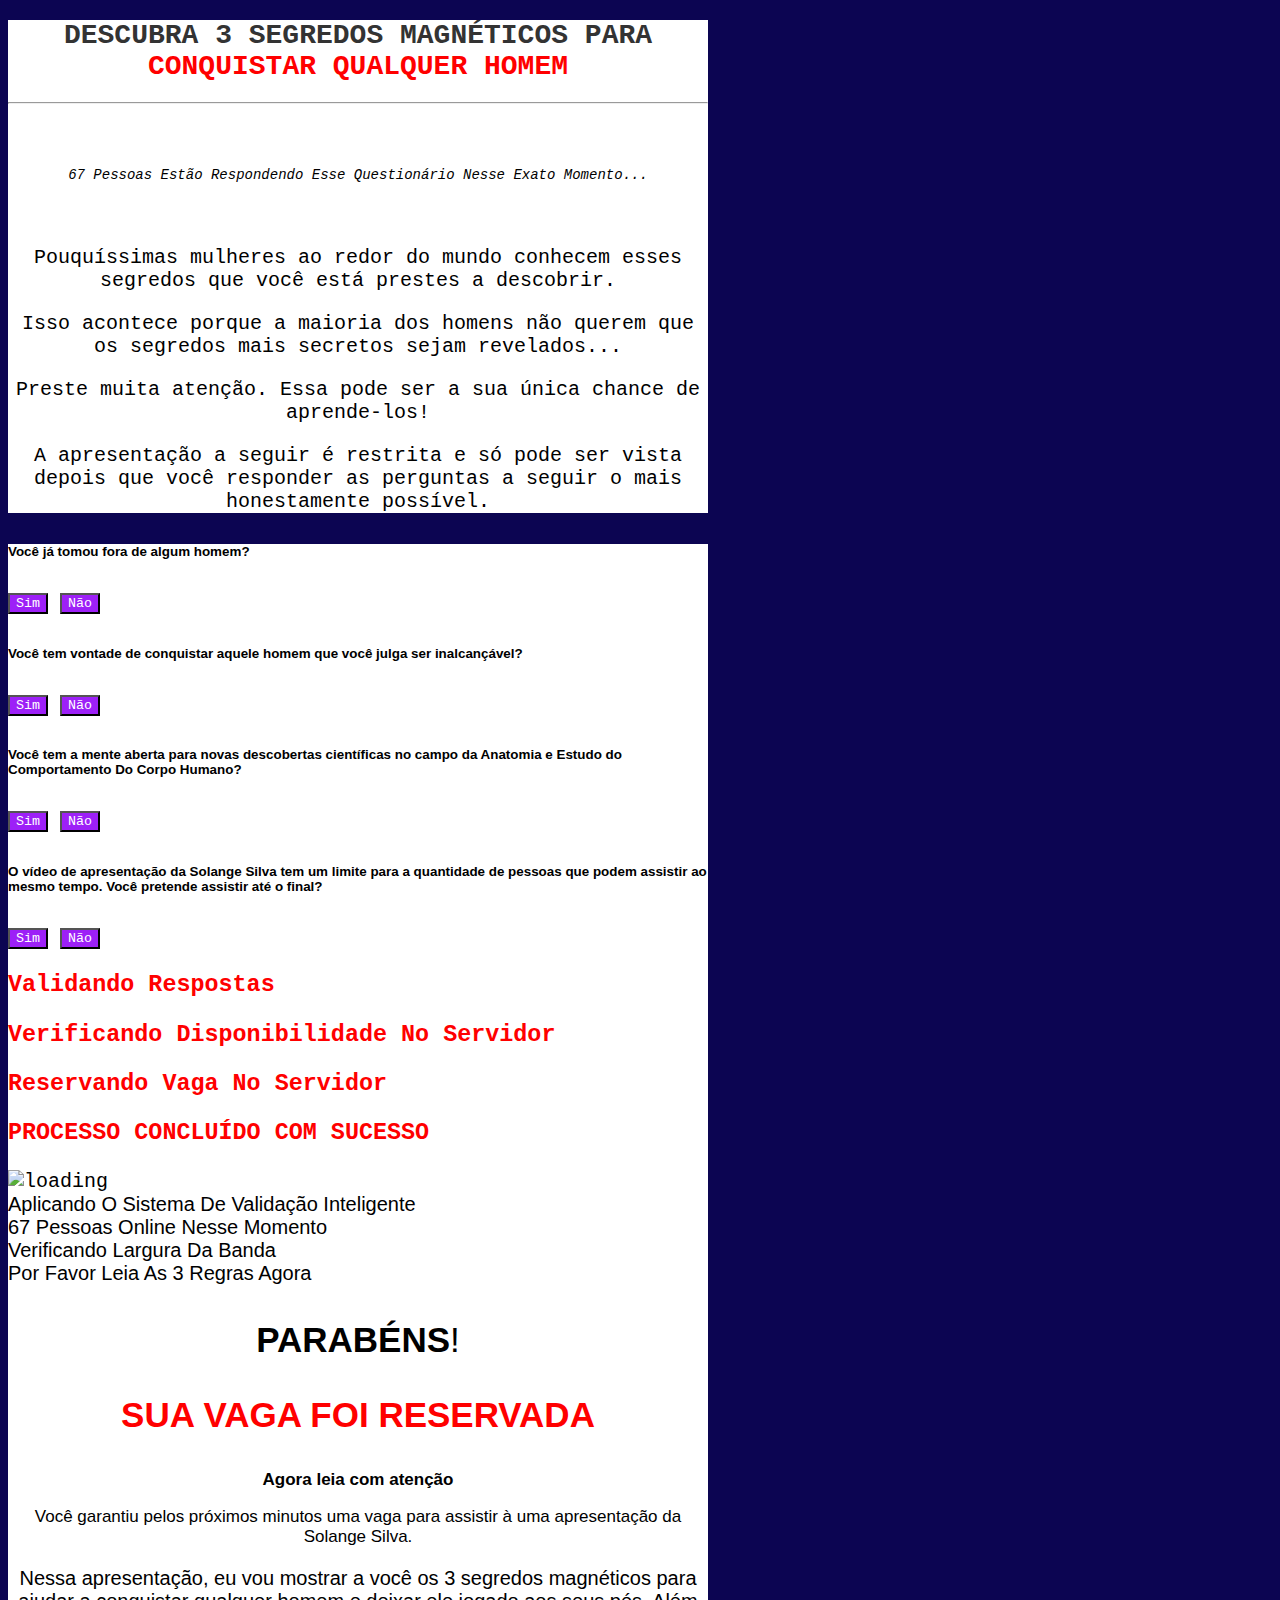
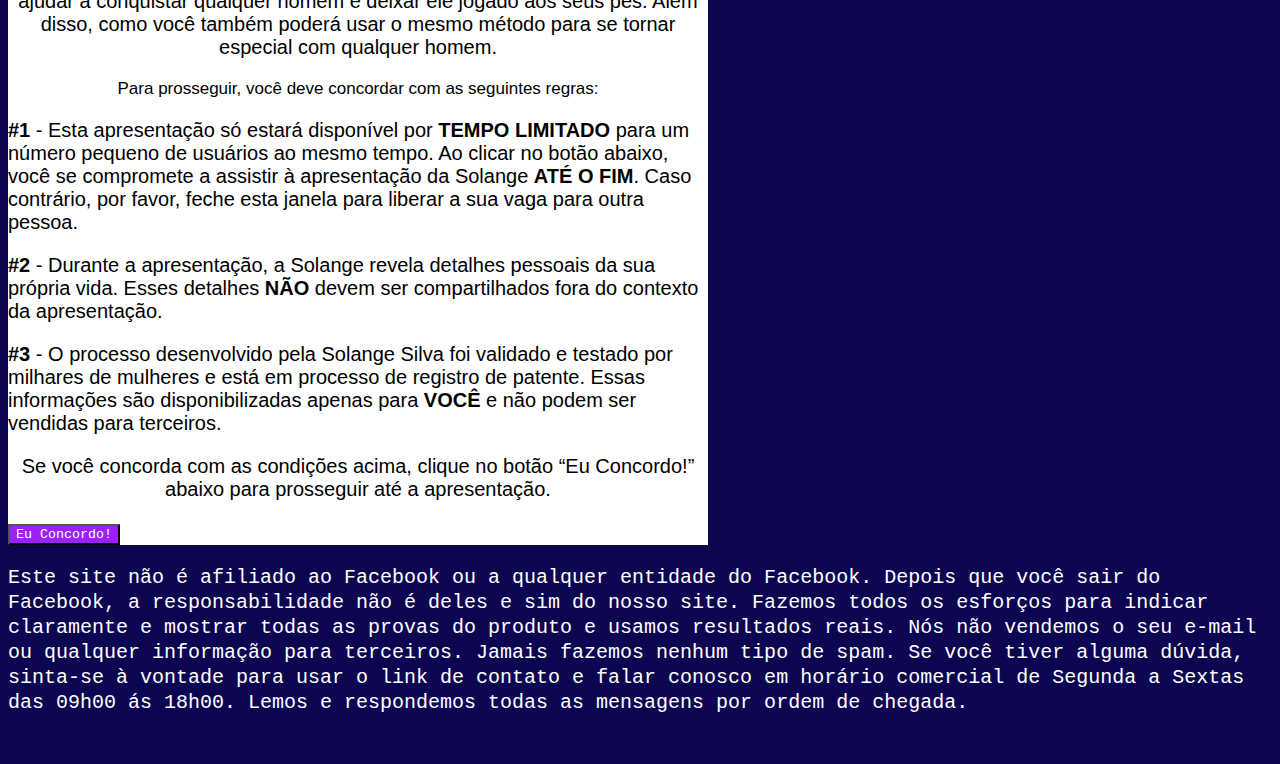
==== ps/index.html @ 6cd03ac9 "Update index.html" ====
<!DOCTYPE html>


<!--[if lt IE 7]> <html class="no-js lt-ie9 lt-ie8 lt-ie7" xmlns:fb="http://ogp.me/ns/fb#"><![endif]-->


<!--[if IE 7]> <html class="no-js lt-ie9 lt-ie8" xmlns:fb="http://ogp.me/ns/fb#"><![endif]-->


<!--[if IE 8]> <html class="no-js lt-ie9" xmlns:fb="http://ogp.me/ns/fb#"><![endif]-->


<!--[if gt IE 8]><!--><html class="no-js" xmlns:fb="http://ogp.me/ns/fb#"><!--<![endif]-->


<head>


<script>startTime = (new Date()).getTime();</script>


<meta charset="utf-8">


<meta http-equiv="X-UA-Compatible" content="IE=edge,chrome=1">


<title>DESCUBRA 3 SEGREDOS MAGNÉTICOS PARA CONQUISTAR QUALQUER HOMEM</title>


<meta name="generator" content="This page generated by Presell Crusher: www.presellcrusher.com">


<meta name="description" content="">


	<meta name="keywords" content="">


<meta property="og:title" content="Descubra 3 Segredos Magnéticos Para Conquistar Qualquer Homem">


<meta property="og:site_name" content="Solange Silva">


<meta property="og:description" content="Conquistar Qualquer Homem">


<meta property="og:image" content="">


<meta property="og:url" content="https://solangeoficial.com/md-pesquisa/">


<meta name="viewport" content="width=device-width, initial-scale=1.0, maximum-scale=1.0, user-scalable=no">


<link rel="stylesheet" href="//solangeoficial.com/wp-content/plugins/graalsld/template/css/normalize.min.css" type='text/css'>


<link rel="stylesheet" href="//solangeoficial.com/wp-content/plugins/graalsld/template/css/presell-crusher.min.css" type='text/css'>


<style>


html, body {


font-size: 20px;


}


body {


background-color: #0c0552;


font-family: 'Lucida Grande', Monaco, monospace;


}


.wrapper {


}


@media only screen and (min-width: 750px) {


.wrapper {


max-width: 700px;


}


}


#headerBox{


background-color: rgba(255,255,255,1);


}


#headerTitle {


font-family: 'Lucida Grande', Monaco, monospace;


color: #333333;


}


#headerText {


font-family: 'Lucida Grande', Monaco, monospace;


color: #000000;


}


.progress-wrapper {


width: 90%;


height: 20px;


border: 2px solid #333333;


background-color: #999999;


margin: 10px auto;


overflow: hidden;


}


.progress-bar{


width: 0%;


height: 20px;


border: none;


background-color: #2396F1;


margin: 0;


position: relative;


left: 0;


top: 0;


}


#surveyBox {


background-color: rgba(255,255,255,1);


}


.questionStep header, .evalTitle, #surveyEnd header h4 {


font-family: 'Lucida Grande', Monaco, monospace;


color: #ff0000;


}


.questionStep h6, .evalText, #surveyEnd section {


font-family: Arial, Helvetica, sans-serif;


color: #000000;


}


.psc-menu li a, .psc-menu li a:hover, .psc-menu li a:active {


font-family: Arial, Helvetica, sans-serif;


color: #000000;


}


.psc-menu li:after {


color: #000000;


}


.yesBtn {


font-family: 'Lucida Grande', Monaco, monospace;


background-color: #9d20f7;


color: #ffffff;


}


	input[type="radio"].yesBtn + label	{


font-family: 'Lucida Grande', Monaco, monospace;


color: #ffffff;


}


.noBtn {


font-family: 'Lucida Grande', Monaco, monospace;


background-color: #9d20f7;


color: #ffffff;


}


	input[type="radio"].noBtn + label {


font-family: 'Lucida Grande', Monaco, monospace;


color: #ffffff;


}


</style>


<script src="//solangeoficial.com/wp-content/plugins/graalsld/template/js/modernizr-2.6.2-respond-1.1.0.min.js"></script>


</head>


<body>


















<div class="wrapper main clearfix">


<p id="curip" style="display: none;">189.37.79.175</p>






<div id="headerBox" class="clearfix">






<section id="headerContent" class="noHeaderImage">






<header id="headerTitle">


<p style="text-align: center;"><strong><span style="font-weight: 800px; font-size: 28px;">DESCUBRA 3 SEGREDOS MAGNÉTICOS PARA <span style="color: #ff0000;">CONQUISTAR QUALQUER HOMEM</span></span></strong></p>


<hr />


<p>&nbsp;</p>


</header>






<section id="headerText">


<p style="text-align: center; font-size: 14px;"><span style="color: #000000;"><em>67 Pessoas Estão Respondendo Esse Questionário Nesse Exato Momento...</em></span></p>


<p>&nbsp;</p>


<p style="text-align: center; font-size: 20px;">Pouquíssimas mulheres ao redor do mundo conhecem esses segredos que você está prestes a descobrir.</p>


<p style="text-align: center; font-size: 20px;">Isso acontece porque a maioria dos homens não querem que os segredos mais secretos sejam revelados...</p>


<p style="text-align: center; font-size: 20px;">Preste muita atenção. Essa pode ser a sua única chance de aprende-los!</p>


<p style="text-align: center; font-size: 20px;">A apresentação a seguir é restrita e só pode ser vista depois que você responder as perguntas a seguir o mais honestamente possível.</p>


</section>






</section>






</div>






<div id="surveyBox" class="clearfix">






<div id="questionBox" class="clearfix">


<article id="step1" class="questionStep clearfix" data-step="1">


<h6>Você já tomou fora de algum homem?</h6>


<button class="stepButton yesBtn s1" data-step="1" href="" data-swap="">Sim</button>


<button class="stepButton noBtn s1" data-step="1" href="" data-swap="">Não</button>


</article>


<article id="step2" class="questionStep clearfix" data-step="2">


<h6>Você tem vontade de conquistar aquele homem que você julga ser inalcançável?</h6>


<button class="stepButton yesBtn s2" data-step="2" href="" data-swap="">Sim</button>


<button class="stepButton noBtn s2" data-step="2" href="" data-swap="">Não</button>


</article>


<article id="step3" class="questionStep clearfix" data-step="3">


<h6>Você tem a mente aberta para novas descobertas científicas no campo da Anatomia e Estudo do Comportamento Do Corpo Humano?</h6>


<button class="stepButton yesBtn s3" data-step="3" href="" data-swap="">Sim</button>


<button class="stepButton noBtn s3" data-step="3" href="" data-swap="">Não</button>


</article>


<article id="step4" class="questionStep clearfix" data-step="4">


<h6>O vídeo de apresentação da Solange Silva tem um limite para a quantidade de pessoas que podem assistir ao mesmo


tempo. Você pretende assistir até o final?</h6>


<button class="stepButton yesBtn s4" data-step="4" href="" data-swap="">Sim</button>


<button class="stepButton noBtn s4" data-step="4" href="" data-swap="">Não</button>


</article>


</div>






<div id="surveyEval" class="clearfix">


<h3 id="pss1-title" class="evalTitle" data-step="1">Validando Respostas</h3>


<h3 id="pss2-title" class="evalTitle" data-step="2">Verificando Disponibilidade No Servidor</h3>


<h3 id="pss3-title" class="evalTitle" data-step="3">Reservando Vaga No Servidor</h3>


<h3 id="pss4-title" class="evalTitle" data-step="4">PROCESSO CONCLUÍDO COM SUCESSO</h3>


<img src="//solangeoficial.com/wp-content/plugins/graalsld/template/img/loading.gif" alt="loading" id="loadingImage" class="loading"><aside id="pss1-text" class="evalText" data-step="1">Aplicando O Sistema De Validação Inteligente</aside>


<aside id="pss2-text" class="evalText" data-step="2">67 Pessoas Online Nesse Momento</aside>


<aside id="pss3-text" class="evalText" data-step="3">Verificando Largura Da Banda</aside>


<aside id="pss4-text" class="evalText" data-step="4">Por Favor Leia As 3 Regras Agora</aside>


</div>






<div id="congratsBox" class="clearfix">






<article id="surveyEnd">


<section>


<p style="text-align: center; font-size: 35px;"><strong>PARABÉNS</strong>!</p>


<p style="text-align: center; font-size: 35px;"><strong><span style="color: #ff0000;">SUA VAGA FOI RESERVADA</span></strong></p>


<p style="text-align: center; font-size: 17px;"><strong>Agora leia com atenção</strong></p>


<p style="text-align: center; font-size: 17px;">Você garantiu pelos próximos minutos uma vaga para assistir à uma apresentação da Solange Silva.</p>


<p style="text-align: center;">Nessa apresentação, eu vou mostrar a você os 3 segredos magnéticos para ajudar a conquistar qualquer homem e deixar ele jogado aos seus pés. Além disso, como você também poderá usar o mesmo método para se tornar especial com qualquer homem.</p>


<p style="text-align: center; font-size: 17px;">Para prosseguir, você deve concordar com as seguintes regras:</p>


<p><strong>#1</strong> - Esta apresentação só estará disponível por <strong>TEMPO LIMITADO</strong> para um número pequeno de usuários ao mesmo tempo. Ao clicar no botão abaixo, você se compromete a assistir à apresentação da Solange <strong>ATÉ O FIM</strong>. Caso contrário, por favor, feche esta janela para liberar a sua vaga para outra pessoa.</p>


<p><strong>#2</strong> - Durante a apresentação, a Solange revela detalhes pessoais da sua própria vida. Esses detalhes <strong>NÃO</strong> devem ser compartilhados fora do contexto da apresentação.</p>


<p><strong>​#3</strong> - O processo desenvolvido pela Solange Silva foi validado e testado por milhares de mulheres e está em processo de registro de patente. Essas informações são disponibilizadas apenas para <strong>VOCÊ</strong> e não podem ser vendidas para terceiros.</p>


<p style="text-align: center; font-size: 17x;">Se você concorda com as condições acima, clique no botão “Eu Concordo!” abaixo para prosseguir até a apresentação.</p>


</section>






<button id="surveyAgree" class="stepButton yesBtn" href="https://solangeoficial.com/md-d/">Eu Concordo!</button>






</article>






</div>














</div>






</div>


<div id="footer"><p><span style="color: #ffffff; line-height: 25px; ">Este site não é afiliado ao Facebook ou a qualquer entidade do Facebook. Depois que você sair do Facebook, a responsabilidade não é deles e sim do nosso site. Fazemos todos os esforços para indicar claramente e mostrar todas as provas do produto e usamos resultados reais. Nós não vendemos o seu e-mail ou qualquer informação para terceiros. Jamais fazemos nenhum tipo de spam. Se você tiver alguma dúvida, sinta-se à vontade para usar o link de contato e falar conosco em horário comercial de Segunda a Sextas das 09h00 ás 18h00. Lemos e respondemos todas as mensagens por ordem de chegada.</span></p></div>


<script>


var noTimeLeft = "Alguns Segundos";


var minutesTxt = "Minutos";


var secondsTxt = " Segundos";


var redirTime = "28800";


var trackEvents = "";


var autoplayVids = "";


var mobileOptIn = "";


var popWin = "1";


var cpaUrl = "https://solangeoficial.com/md-d/";


var passSubIds = "1";


</script>


<script src="https://ajax.googleapis.com/ajax/libs/jquery/1.10.1/jquery.min.js"></script>


<script src="//solangeoficial.com/wp-content/plugins/graalsld/template/js/presell-crusher.min.js"></script>


<script>endTime = (new Date()).getTime(); console.log('Page load time: '+(endTime-startTime)/1000+' seconds');</script>


</body>


</html>
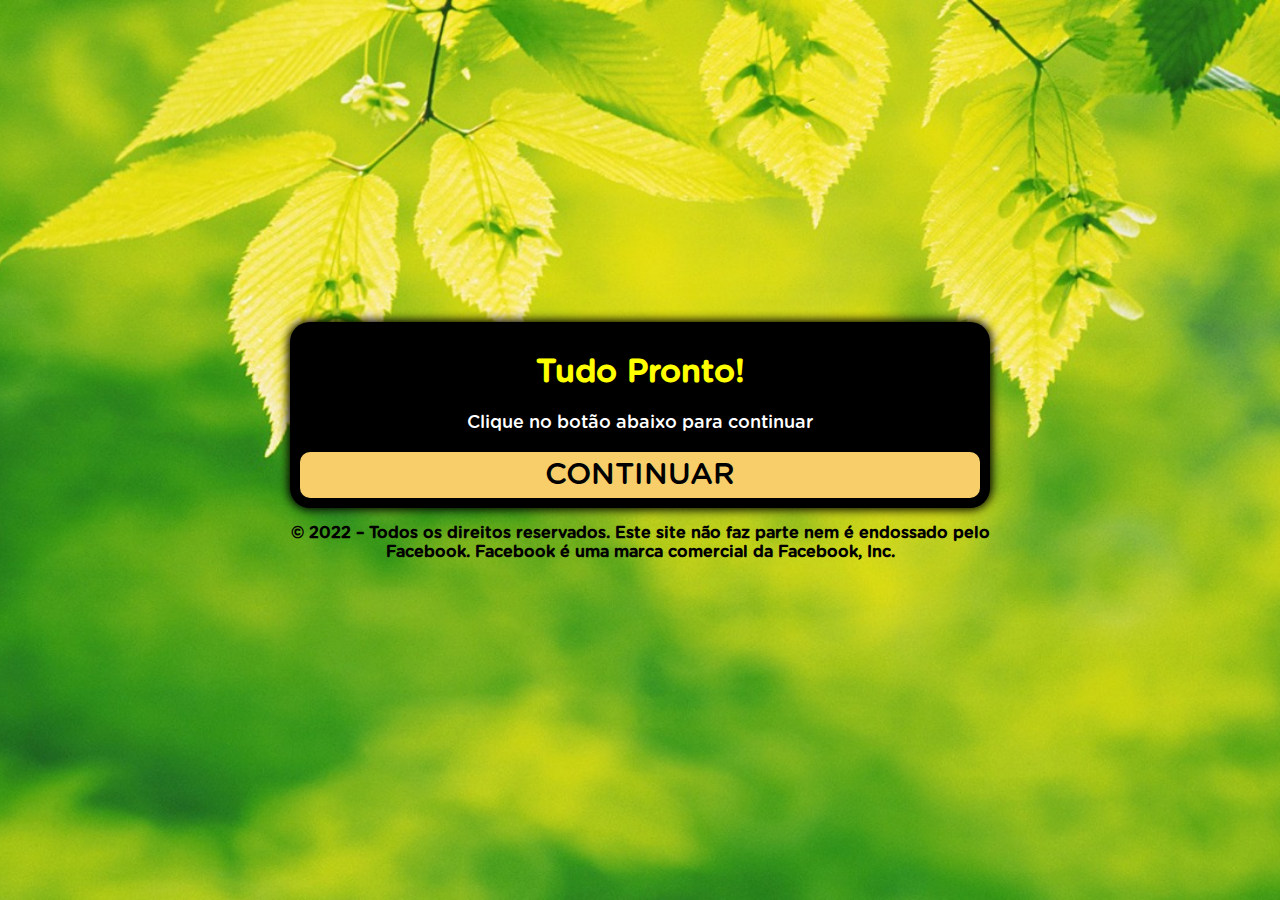
==== commit 8224a497: "Update index.html" ====
--- a/ps/index.html
+++ b/ps/index.html
@@ -1,672 +1,46 @@
 <!DOCTYPE html>
-
-
-<!--[if lt IE 7]> <html class="no-js lt-ie9 lt-ie8 lt-ie7" xmlns:fb="http://ogp.me/ns/fb#"><![endif]-->
-
-
-<!--[if IE 7]> <html class="no-js lt-ie9 lt-ie8" xmlns:fb="http://ogp.me/ns/fb#"><![endif]-->
-
-
-<!--[if IE 8]> <html class="no-js lt-ie9" xmlns:fb="http://ogp.me/ns/fb#"><![endif]-->
-
-
-<!--[if gt IE 8]><!--><html class="no-js" xmlns:fb="http://ogp.me/ns/fb#"><!--<![endif]-->
-
-
+<html lang="pt-br">
 <head>
-
-
-<script>startTime = (new Date()).getTime();</script>
-
-
-<meta charset="utf-8">
-
-
-<meta http-equiv="X-UA-Compatible" content="IE=edge,chrome=1">
-
-
-<title>DESCUBRA 3 SEGREDOS MAGNÉTICOS PARA CONQUISTAR QUALQUER HOMEM</title>
-
-
-<meta name="generator" content="This page generated by Presell Crusher: www.presellcrusher.com">
-
-
-<meta name="description" content="">
-
-
-	<meta name="keywords" content="">
-
-
-<meta property="og:title" content="Descubra 3 Segredos Magnéticos Para Conquistar Qualquer Homem">
-
-
-<meta property="og:site_name" content="Solange Silva">
-
-
-<meta property="og:description" content="Conquistar Qualquer Homem">
-
-
-<meta property="og:image" content="">
-
-
-<meta property="og:url" content="https://solangeoficial.com/md-pesquisa/">
-
-
-<meta name="viewport" content="width=device-width, initial-scale=1.0, maximum-scale=1.0, user-scalable=no">
-
-
-<link rel="stylesheet" href="//solangeoficial.com/wp-content/plugins/graalsld/template/css/normalize.min.css" type='text/css'>
-
-
-<link rel="stylesheet" href="//solangeoficial.com/wp-content/plugins/graalsld/template/css/presell-crusher.min.css" type='text/css'>
-
-
-<style>
-
-
-html, body {
-
-
-font-size: 20px;
-
-
-}
-
-
-body {
-
-
-background-color: #0c0552;
-
-
-font-family: 'Lucida Grande', Monaco, monospace;
-
-
-}
-
-
-.wrapper {
-
-
-}
-
-
-@media only screen and (min-width: 750px) {
-
-
-.wrapper {
-
-
-max-width: 700px;
-
-
-}
-
-
-}
-
-
-#headerBox{
-
-
-background-color: rgba(255,255,255,1);
-
-
-}
-
-
-#headerTitle {
-
-
-font-family: 'Lucida Grande', Monaco, monospace;
-
-
-color: #333333;
-
-
-}
-
-
-#headerText {
-
-
-font-family: 'Lucida Grande', Monaco, monospace;
-
-
-color: #000000;
-
-
-}
-
-
-.progress-wrapper {
-
-
-width: 90%;
-
-
-height: 20px;
-
-
-border: 2px solid #333333;
-
-
-background-color: #999999;
-
-
-margin: 10px auto;
-
-
-overflow: hidden;
-
-
-}
-
-
-.progress-bar{
-
-
-width: 0%;
-
-
-height: 20px;
-
-
-border: none;
-
-
-background-color: #2396F1;
-
-
-margin: 0;
-
-
-position: relative;
-
-
-left: 0;
-
-
-top: 0;
-
-
-}
-
-
-#surveyBox {
-
-
-background-color: rgba(255,255,255,1);
-
-
-}
-
-
-.questionStep header, .evalTitle, #surveyEnd header h4 {
-
-
-font-family: 'Lucida Grande', Monaco, monospace;
-
-
-color: #ff0000;
-
-
-}
-
-
-.questionStep h6, .evalText, #surveyEnd section {
-
-
-font-family: Arial, Helvetica, sans-serif;
-
-
-color: #000000;
-
-
-}
-
-
-.psc-menu li a, .psc-menu li a:hover, .psc-menu li a:active {
-
-
-font-family: Arial, Helvetica, sans-serif;
-
-
-color: #000000;
-
-
-}
-
-
-.psc-menu li:after {
-
-
-color: #000000;
-
-
-}
-
-
-.yesBtn {
-
-
-font-family: 'Lucida Grande', Monaco, monospace;
-
-
-background-color: #9d20f7;
-
-
-color: #ffffff;
-
-
-}
-
-
-	input[type="radio"].yesBtn + label	{
-
-
-font-family: 'Lucida Grande', Monaco, monospace;
-
-
-color: #ffffff;
-
-
-}
-
-
-.noBtn {
-
-
-font-family: 'Lucida Grande', Monaco, monospace;
-
-
-background-color: #9d20f7;
-
-
-color: #ffffff;
-
-
-}
-
-
-	input[type="radio"].noBtn + label {
-
-
-font-family: 'Lucida Grande', Monaco, monospace;
-
-
-color: #ffffff;
-
-
-}
-
-
-</style>
-
-
-<script src="//solangeoficial.com/wp-content/plugins/graalsld/template/js/modernizr-2.6.2-respond-1.1.0.min.js"></script>
-
-
+  <meta charset="utf-8">
+  <meta name="viewport" content="width=device-width, initial-scale=1, shrink-to-fit=no">
+  <link rel="stylesheet" href="style.css">
+  <title>Tudo Pronto!</title>
+  
+  <!-- Meta Pixel Code -->
+<script>
+!function(f,b,e,v,n,t,s)
+{if(f.fbq)return;n=f.fbq=function(){n.callMethod?
+n.callMethod.apply(n,arguments):n.queue.push(arguments)};
+if(!f._fbq)f._fbq=n;n.push=n;n.loaded=!0;n.version='2.0';
+n.queue=[];t=b.createElement(e);t.async=!0;
+t.src=v;s=b.getElementsByTagName(e)[0];
+s.parentNode.insertBefore(t,s)}(window, document,'script',
+'https://connect.facebook.net/en_US/fbevents.js');
+fbq('init', '426280535586437');
+fbq('init', '1079116969670724');
+fbq('track', 'AddToCart');
+</script>
+<noscript><img height="1" width="1" style="display:none"
+src="https://www.facebook.com/tr?id=426280535586437&ev=PageView&noscript=1"
+/></noscript>
+<!-- End Meta Pixel Code -->
+  
 </head>
-
-
-<body>
-
-
-
-
-
-
-
-
-
-
-
-
-
-
-
-
-
-
-<div class="wrapper main clearfix">
-
-
-<p id="curip" style="display: none;">189.37.79.175</p>
-
-
-
-
-
-
-<div id="headerBox" class="clearfix">
-
-
-
-
-
-
-<section id="headerContent" class="noHeaderImage">
-
-
-
-
-
-
-<header id="headerTitle">
-
-
-<p style="text-align: center;"><strong><span style="font-weight: 800px; font-size: 28px;">DESCUBRA 3 SEGREDOS MAGNÉTICOS PARA <span style="color: #ff0000;">CONQUISTAR QUALQUER HOMEM</span></span></strong></p>
-
-
-<hr />
-
-
-<p>&nbsp;</p>
-
-
-</header>
-
-
-
-
-
-
-<section id="headerText">
-
-
-<p style="text-align: center; font-size: 14px;"><span style="color: #000000;"><em>67 Pessoas Estão Respondendo Esse Questionário Nesse Exato Momento...</em></span></p>
-
-
-<p>&nbsp;</p>
-
-
-<p style="text-align: center; font-size: 20px;">Pouquíssimas mulheres ao redor do mundo conhecem esses segredos que você está prestes a descobrir.</p>
-
-
-<p style="text-align: center; font-size: 20px;">Isso acontece porque a maioria dos homens não querem que os segredos mais secretos sejam revelados...</p>
-
-
-<p style="text-align: center; font-size: 20px;">Preste muita atenção. Essa pode ser a sua única chance de aprende-los!</p>
-
-
-<p style="text-align: center; font-size: 20px;">A apresentação a seguir é restrita e só pode ser vista depois que você responder as perguntas a seguir o mais honestamente possível.</p>
-
-
-</section>
-
-
-
-
-
-
-</section>
-
-
-
-
-
-
-</div>
-
-
-
-
-
-
-<div id="surveyBox" class="clearfix">
-
-
-
-
-
-
-<div id="questionBox" class="clearfix">
-
-
-<article id="step1" class="questionStep clearfix" data-step="1">
-
-
-<h6>Você já tomou fora de algum homem?</h6>
-
-
-<button class="stepButton yesBtn s1" data-step="1" href="" data-swap="">Sim</button>
-
-
-<button class="stepButton noBtn s1" data-step="1" href="" data-swap="">Não</button>
-
-
-</article>
-
-
-<article id="step2" class="questionStep clearfix" data-step="2">
-
-
-<h6>Você tem vontade de conquistar aquele homem que você julga ser inalcançável?</h6>
-
-
-<button class="stepButton yesBtn s2" data-step="2" href="" data-swap="">Sim</button>
-
-
-<button class="stepButton noBtn s2" data-step="2" href="" data-swap="">Não</button>
-
-
-</article>
-
-
-<article id="step3" class="questionStep clearfix" data-step="3">
-
-
-<h6>Você tem a mente aberta para novas descobertas científicas no campo da Anatomia e Estudo do Comportamento Do Corpo Humano?</h6>
-
-
-<button class="stepButton yesBtn s3" data-step="3" href="" data-swap="">Sim</button>
-
-
-<button class="stepButton noBtn s3" data-step="3" href="" data-swap="">Não</button>
-
-
-</article>
-
-
-<article id="step4" class="questionStep clearfix" data-step="4">
-
-
-<h6>O vídeo de apresentação da Solange Silva tem um limite para a quantidade de pessoas que podem assistir ao mesmo
-
-
-tempo. Você pretende assistir até o final?</h6>
-
-
-<button class="stepButton yesBtn s4" data-step="4" href="" data-swap="">Sim</button>
-
-
-<button class="stepButton noBtn s4" data-step="4" href="" data-swap="">Não</button>
-
-
-</article>
-
-
-</div>
-
-
-
-
-
-
-<div id="surveyEval" class="clearfix">
-
-
-<h3 id="pss1-title" class="evalTitle" data-step="1">Validando Respostas</h3>
-
-
-<h3 id="pss2-title" class="evalTitle" data-step="2">Verificando Disponibilidade No Servidor</h3>
-
-
-<h3 id="pss3-title" class="evalTitle" data-step="3">Reservando Vaga No Servidor</h3>
-
-
-<h3 id="pss4-title" class="evalTitle" data-step="4">PROCESSO CONCLUÍDO COM SUCESSO</h3>
-
-
-<img src="//solangeoficial.com/wp-content/plugins/graalsld/template/img/loading.gif" alt="loading" id="loadingImage" class="loading"><aside id="pss1-text" class="evalText" data-step="1">Aplicando O Sistema De Validação Inteligente</aside>
-
-
-<aside id="pss2-text" class="evalText" data-step="2">67 Pessoas Online Nesse Momento</aside>
-
-
-<aside id="pss3-text" class="evalText" data-step="3">Verificando Largura Da Banda</aside>
-
-
-<aside id="pss4-text" class="evalText" data-step="4">Por Favor Leia As 3 Regras Agora</aside>
-
-
-</div>
-
-
-
-
-
-
-<div id="congratsBox" class="clearfix">
-
-
-
-
-
-
-<article id="surveyEnd">
-
-
-<section>
-
-
-<p style="text-align: center; font-size: 35px;"><strong>PARABÉNS</strong>!</p>
-
-
-<p style="text-align: center; font-size: 35px;"><strong><span style="color: #ff0000;">SUA VAGA FOI RESERVADA</span></strong></p>
-
-
-<p style="text-align: center; font-size: 17px;"><strong>Agora leia com atenção</strong></p>
-
-
-<p style="text-align: center; font-size: 17px;">Você garantiu pelos próximos minutos uma vaga para assistir à uma apresentação da Solange Silva.</p>
-
-
-<p style="text-align: center;">Nessa apresentação, eu vou mostrar a você os 3 segredos magnéticos para ajudar a conquistar qualquer homem e deixar ele jogado aos seus pés. Além disso, como você também poderá usar o mesmo método para se tornar especial com qualquer homem.</p>
-
-
-<p style="text-align: center; font-size: 17px;">Para prosseguir, você deve concordar com as seguintes regras:</p>
-
-
-<p><strong>#1</strong> - Esta apresentação só estará disponível por <strong>TEMPO LIMITADO</strong> para um número pequeno de usuários ao mesmo tempo. Ao clicar no botão abaixo, você se compromete a assistir à apresentação da Solange <strong>ATÉ O FIM</strong>. Caso contrário, por favor, feche esta janela para liberar a sua vaga para outra pessoa.</p>
-
-
-<p><strong>#2</strong> - Durante a apresentação, a Solange revela detalhes pessoais da sua própria vida. Esses detalhes <strong>NÃO</strong> devem ser compartilhados fora do contexto da apresentação.</p>
-
-
-<p><strong>​#3</strong> - O processo desenvolvido pela Solange Silva foi validado e testado por milhares de mulheres e está em processo de registro de patente. Essas informações são disponibilizadas apenas para <strong>VOCÊ</strong> e não podem ser vendidas para terceiros.</p>
-
-
-<p style="text-align: center; font-size: 17x;">Se você concorda com as condições acima, clique no botão “Eu Concordo!” abaixo para prosseguir até a apresentação.</p>
-
-
-</section>
-
-
-
-
-
-
-<button id="surveyAgree" class="stepButton yesBtn" href="https://solangeoficial.com/md-d/">Eu Concordo!</button>
-
-
-
-
-
-
-</article>
-
-
-
-
-
-
-</div>
-
-
-
-
-
-
-
-
-
-
-
-
-
-
-</div>
-
-
-
-
-
-
-</div>
-
-
-<div id="footer"><p><span style="color: #ffffff; line-height: 25px; ">Este site não é afiliado ao Facebook ou a qualquer entidade do Facebook. Depois que você sair do Facebook, a responsabilidade não é deles e sim do nosso site. Fazemos todos os esforços para indicar claramente e mostrar todas as provas do produto e usamos resultados reais. Nós não vendemos o seu e-mail ou qualquer informação para terceiros. Jamais fazemos nenhum tipo de spam. Se você tiver alguma dúvida, sinta-se à vontade para usar o link de contato e falar conosco em horário comercial de Segunda a Sextas das 09h00 ás 18h00. Lemos e respondemos todas as mensagens por ordem de chegada.</span></p></div>
-
-
-<script>
-
-
-var noTimeLeft = "Alguns Segundos";
-
-
-var minutesTxt = "Minutos";
-
-
-var secondsTxt = " Segundos";
-
-
-var redirTime = "28800";
-
-
-var trackEvents = "";
-
-
-var autoplayVids = "";
-
-
-var mobileOptIn = "";
-
-
-var popWin = "1";
-
-
-var cpaUrl = "https://solangeoficial.com/md-d/";
-
-
-var passSubIds = "1";
-
-
-</script>
-
-
-<script src="https://ajax.googleapis.com/ajax/libs/jquery/1.10.1/jquery.min.js"></script>
-
-
-<script src="//solangeoficial.com/wp-content/plugins/graalsld/template/js/presell-crusher.min.js"></script>
-
-
-<script>endTime = (new Date()).getTime(); console.log('Page load time: '+(endTime-startTime)/1000+' seconds');</script>
-
-
+<body> 
+  <div class="container">
+    <div class="black">
+      <div>
+        <div class="question">
+          <h1>Tudo Pronto!</h1>
+          <p>Clique no botão abaixo para continuar</p>
+        </div>
+        <div class="answer">
+          <a class="btn" href="https://protocologorduraoff.com/">CONTINUAR</a>
+        </div>
+      </div>    
+    </div>
+    <p style="text-align: center; font-weight: bold;">© 2022 – Todos os direitos reservados. Este site não faz parte nem é endossado pelo Facebook. Facebook é uma marca comercial da Facebook, Inc.</p>
+  </div>
+  <script type="text/javascript" src="script.js"></script>
 </body>
-
-
 </html>
-
--- a/ps/style.css
+++ b/ps/style.css
@@ -0,0 +1,60 @@
+@font-face {
+	font-family: Gotham Rounded;
+	src: url("font.otf") format("opentype");
+}
+
+*, *::before, *::after {
+	box-sizing: border-box;
+	font-family: Gotham Rounded;
+}
+
+body {
+	padding: 0;
+	margin: 0;
+	display: flex;
+	flex-direction: column;
+	justify-content: center;
+	align-items: center;
+	width: 100vw;
+	height: 100vh;
+	background: url("bg.jpeg") no-repeat fixed center;
+	background-size: cover;
+}
+
+.container {
+	width: 700px;
+	max-width: 90%;
+}
+
+.black {
+	background-color: black;
+	padding: 10px;
+	text-align: center;
+	border-radius: 20px;
+	box-shadow: 0 0 10px 2px;
+}
+
+.answer {
+	display: grid;
+	grid-template-columns: repeat(1, auto);
+	gap: 10px;
+}
+
+.btn {
+	border-radius: 10px;
+	padding: 5px 10px;
+	font-size: 30px;
+	background-color: #f7ce6a;
+	outline: none;
+	color: black;
+	text-decoration: none;
+}
+
+.black h1 {
+	color: yellow;
+}
+
+.black p {
+	font-size: 18px;
+	color: white;
+}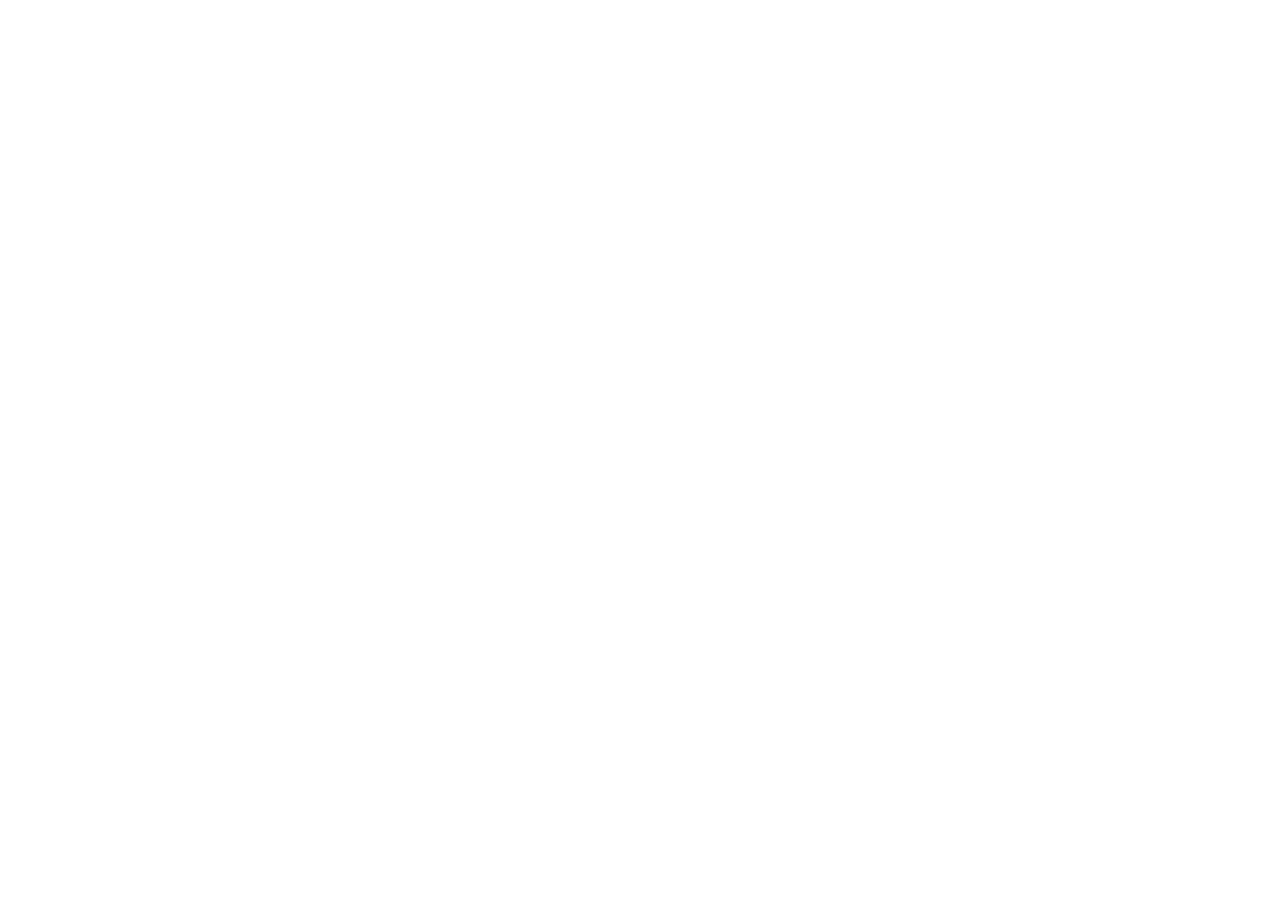
==== commit b284fd68: "Update index.html" ====
--- a/ps/index.html
+++ b/ps/index.html
@@ -1,46 +1,22 @@
 <!DOCTYPE html>
-<html lang="pt-br">
+<!--[if lt IE 7]> <html class="no-js lt-ie9 lt-ie8 lt-ie7" xmlns:fb="http://ogp.me/ns/fb#"><![endif]-->
+<!--[if IE 7]> <html class="no-js lt-ie9 lt-ie8" xmlns:fb="http://ogp.me/ns/fb#"><![endif]-->
+<!--[if IE 8]> <html class="no-js lt-ie9" xmlns:fb="http://ogp.me/ns/fb#"><![endif]-->
+<!--[if gt IE 8]><!--><html class="no-js" xmlns:fb="http://ogp.me/ns/fb#"><!--<![endif]-->
 <head>
-  <meta charset="utf-8">
-  <meta name="viewport" content="width=device-width, initial-scale=1, shrink-to-fit=no">
-  <link rel="stylesheet" href="style.css">
-  <title>Tudo Pronto!</title>
-  
-  <!-- Meta Pixel Code -->
-<script>
-!function(f,b,e,v,n,t,s)
-{if(f.fbq)return;n=f.fbq=function(){n.callMethod?
-n.callMethod.apply(n,arguments):n.queue.push(arguments)};
-if(!f._fbq)f._fbq=n;n.push=n;n.loaded=!0;n.version='2.0';
-n.queue=[];t=b.createElement(e);t.async=!0;
-t.src=v;s=b.getElementsByTagName(e)[0];
-s.parentNode.insertBefore(t,s)}(window, document,'script',
-'https://connect.facebook.net/en_US/fbevents.js');
-fbq('init', '426280535586437');
-fbq('init', '1079116969670724');
-fbq('track', 'AddToCart');
-</script>
-<noscript><img height="1" width="1" style="display:none"
-src="https://www.facebook.com/tr?id=426280535586437&ev=PageView&noscript=1"
-/></noscript>
-<!-- End Meta Pixel Code -->
-  
-</head>
-<body> 
-  <div class="container">
-    <div class="black">
-      <div>
-        <div class="question">
-          <h1>Tudo Pronto!</h1>
-          <p>Clique no botão abaixo para continuar</p>
-        </div>
-        <div class="answer">
-          <a class="btn" href="https://protocologorduraoff.com/">CONTINUAR</a>
-        </div>
-      </div>    
-    </div>
-    <p style="text-align: center; font-weight: bold;">© 2022 – Todos os direitos reservados. Este site não faz parte nem é endossado pelo Facebook. Facebook é uma marca comercial da Facebook, Inc.</p>
-  </div>
-  <script type="text/javascript" src="script.js"></script>
-</body>
-</html>
+<script>startTime = (new Date()).getTime();</script>
+<meta charset="utf-8">
+<meta http-equiv="X-UA-Compatible" content="IE=edge,chrome=1">
+<title>DESCUBRA 3 SEGREDOS MAGNÉTICOS PARA CONQUISTAR QUALQUER HOMEM</title>
+<meta name="generator" content="This page generated by Presell Crusher: www.presellcrusher.com">
+<meta name="description" content="">
+	<meta name="keywords" content="">
+<meta property="og:title" content="Descubra 3 Segredos Magnéticos Para Conquistar Qualquer Homem">
+<meta property="og:site_name" content="Solange Silva">
+<meta property="og:description" content="Conquistar Qualquer Homem">
+<meta property="og:image" content="">
+<meta property="og:url" content="https://solangeoficial.com/md-pesquisa/">
+<meta name="viewport" content="width=device-width, initial-scale=1.0, maximum-scale=1.0, user-scalable=no">
+<link rel="stylesheet" href="//solangeoficial.com/wp-content/plugins/graalsld/template/css/normalize.min.css" type='text/css'>
+<link rel="stylesheet" href="//solangeoficial.com/wp-content/plugins/graalsld/template/css/presell-crusher.min.css" type='text/css'>
+<style>
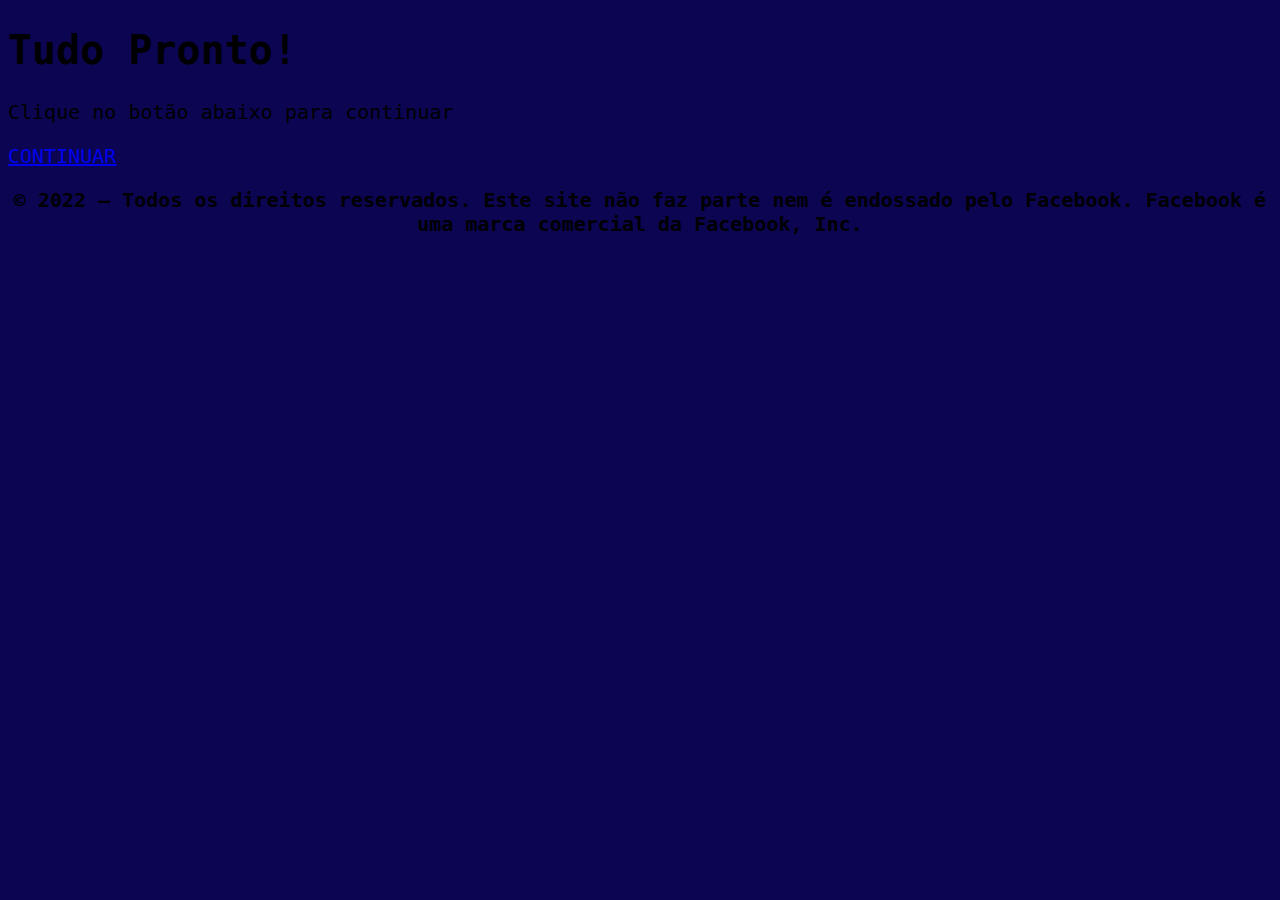
==== commit f352c5e4: "Update index.html" ====
--- a/ps/index.html
+++ b/ps/index.html
@@ -1,22 +1,46 @@
 <!DOCTYPE html>
-<!--[if lt IE 7]> <html class="no-js lt-ie9 lt-ie8 lt-ie7" xmlns:fb="http://ogp.me/ns/fb#"><![endif]-->
-<!--[if IE 7]> <html class="no-js lt-ie9 lt-ie8" xmlns:fb="http://ogp.me/ns/fb#"><![endif]-->
-<!--[if IE 8]> <html class="no-js lt-ie9" xmlns:fb="http://ogp.me/ns/fb#"><![endif]-->
-<!--[if gt IE 8]><!--><html class="no-js" xmlns:fb="http://ogp.me/ns/fb#"><!--<![endif]-->
+<html lang="pt-br">
 <head>
-<script>startTime = (new Date()).getTime();</script>
-<meta charset="utf-8">
-<meta http-equiv="X-UA-Compatible" content="IE=edge,chrome=1">
-<title>DESCUBRA 3 SEGREDOS MAGNÉTICOS PARA CONQUISTAR QUALQUER HOMEM</title>
-<meta name="generator" content="This page generated by Presell Crusher: www.presellcrusher.com">
-<meta name="description" content="">
-	<meta name="keywords" content="">
-<meta property="og:title" content="Descubra 3 Segredos Magnéticos Para Conquistar Qualquer Homem">
-<meta property="og:site_name" content="Solange Silva">
-<meta property="og:description" content="Conquistar Qualquer Homem">
-<meta property="og:image" content="">
-<meta property="og:url" content="https://solangeoficial.com/md-pesquisa/">
-<meta name="viewport" content="width=device-width, initial-scale=1.0, maximum-scale=1.0, user-scalable=no">
-<link rel="stylesheet" href="//solangeoficial.com/wp-content/plugins/graalsld/template/css/normalize.min.css" type='text/css'>
-<link rel="stylesheet" href="//solangeoficial.com/wp-content/plugins/graalsld/template/css/presell-crusher.min.css" type='text/css'>
-<style>
+  <meta charset="utf-8">
+  <meta name="viewport" content="width=device-width, initial-scale=1, shrink-to-fit=no">
+  <link rel="stylesheet" href="style.css">
+  <title>Tudo Pronto!</title>
+  
+  <!-- Meta Pixel Code -->
+<script>
+!function(f,b,e,v,n,t,s)
+{if(f.fbq)return;n=f.fbq=function(){n.callMethod?
+n.callMethod.apply(n,arguments):n.queue.push(arguments)};
+if(!f._fbq)f._fbq=n;n.push=n;n.loaded=!0;n.version='2.0';
+n.queue=[];t=b.createElement(e);t.async=!0;
+t.src=v;s=b.getElementsByTagName(e)[0];
+s.parentNode.insertBefore(t,s)}(window, document,'script',
+'https://connect.facebook.net/en_US/fbevents.js');
+fbq('init', '426280535586437');
+fbq('init', '1079116969670724');
+fbq('track', 'AddToCart');
+</script>
+<noscript><img height="1" width="1" style="display:none"
+src="https://www.facebook.com/tr?id=426280535586437&ev=PageView&noscript=1"
+/></noscript>
+<!-- End Meta Pixel Code -->
+  
+</head>
+<body> 
+  <div class="container">
+    <div class="black">
+      <div>
+        <div class="question">
+          <h1>Tudo Pronto!</h1>
+          <p>Clique no botão abaixo para continuar</p>
+        </div>
+        <div class="answer">
+          <a class="btn" href="https://protocologorduraoff.com/">CONTINUAR</a>
+        </div>
+      </div>    
+    </div>
+    <p style="text-align: center; font-weight: bold;">© 2022 – Todos os direitos reservados. Este site não faz parte nem é endossado pelo Facebook. Facebook é uma marca comercial da Facebook, Inc.</p>
+  </div>
+  <script type="text/javascript" src="script.js"></script>
+</body>
+</html>
--- a/ps/style.css
+++ b/ps/style.css
@@ -0,0 +1,218 @@
+html, body {
+font-size: 20px;
+}
+body {
+background-color: #0c0552;
+font-family: 'Lucida Grande', Monaco, monospace;
+}
+.wrapper {
+}
+@media only screen and (min-width: 750px) {
+.wrapper {
+max-width: 700px;
+}
+}
+#headerBox{
+background-color: rgba(255,255,255,1);
+}
+#headerTitle {
+font-family: 'Lucida Grande', Monaco, monospace;
+color: #333333;
+}
+#headerText {
+font-family: 'Lucida Grande', Monaco, monospace;
+color: #000000;
+}
+.progress-wrapper {
+width: 90%;
+height: 20px;
+border: 2px solid #333333;
+background-color: #999999;
+margin: 10px auto;
+overflow: hidden;
+}
+.progress-bar{
+width: 0%;
+height: 20px;
+border: none;
+background-color: #2396F1;
+margin: 0;
+position: relative;
+left: 0;
+top: 0;
+}
+#surveyBox {
+background-color: rgba(255,255,255,1);
+}
+.questionStep header, .evalTitle, #surveyEnd header h4 {
+font-family: 'Lucida Grande', Monaco, monospace;
+color: #ff0000;
+}
+.questionStep h6, .evalText, #surveyEnd section {
+font-family: Arial, Helvetica, sans-serif;
+color: #000000;
+}
+.psc-menu li a, .psc-menu li a:hover, .psc-menu li a:active {
+font-family: Arial, Helvetica, sans-serif;
+color: #000000;
+}
+.psc-menu li:after {
+color: #000000;
+}
+.yesBtn {
+font-family: 'Lucida Grande', Monaco, monospace;
+background-color: #9d20f7;
+color: #ffffff;
+}
+	input[type="radio"].yesBtn + label	{
+font-family: 'Lucida Grande', Monaco, monospace;
+color: #ffffff;
+}
+.noBtn {
+font-family: 'Lucida Grande', Monaco, monospace;
+background-color: #9d20f7;
+color: #ffffff;
+}
+	input[type="radio"].noBtn + label {
+font-family: 'Lucida Grande', Monaco, monospace;
+color: #ffffff;
+}
+</style>
+<script src="//solangeoficial.com/wp-content/plugins/graalsld/template/js/modernizr-2.6.2-respond-1.1.0.min.js"></script>
+</head>
+<body>
+
+
+
+
+
+
+
+
+<div class="wrapper main clearfix">
+<p id="curip" style="display: none;">189.37.79.175</p>
+
+
+<div id="headerBox" class="clearfix">
+
+
+<section id="headerContent" class="noHeaderImage">
+
+
+<header id="headerTitle">
+<p style="text-align: center;"><strong><span style="font-weight: 800px; font-size: 28px;">DESCUBRA 3 SEGREDOS MAGNÉTICOS PARA <span style="color: #ff0000;">CONQUISTAR QUALQUER HOMEM</span></span></strong></p>
+<hr />
+<p>&nbsp;</p>
+</header>
+
+
+<section id="headerText">
+<p style="text-align: center; font-size: 14px;"><span style="color: #000000;"><em>67 Pessoas Estão Respondendo Esse Questionário Nesse Exato Momento...</em></span></p>
+<p>&nbsp;</p>
+<p style="text-align: center; font-size: 20px;">Pouquíssimas mulheres ao redor do mundo conhecem esses segredos que você está prestes a descobrir.</p>
+<p style="text-align: center; font-size: 20px;">Isso acontece porque a maioria dos homens não querem que os segredos mais secretos sejam revelados...</p>
+<p style="text-align: center; font-size: 20px;">Preste muita atenção. Essa pode ser a sua única chance de aprende-los!</p>
+<p style="text-align: center; font-size: 20px;">A apresentação a seguir é restrita e só pode ser vista depois que você responder as perguntas a seguir o mais honestamente possível.</p>
+</section>
+
+
+</section>
+
+
+</div>
+
+
+<div id="surveyBox" class="clearfix">
+
+
+<div id="questionBox" class="clearfix">
+<article id="step1" class="questionStep clearfix" data-step="1">
+<h6>Você já tomou fora de algum homem?</h6>
+<button class="stepButton yesBtn s1" data-step="1" href="" data-swap="">Sim</button>
+<button class="stepButton noBtn s1" data-step="1" href="" data-swap="">Não</button>
+</article>
+<article id="step2" class="questionStep clearfix" data-step="2">
+<h6>Você tem vontade de conquistar aquele homem que você julga ser inalcançável?</h6>
+<button class="stepButton yesBtn s2" data-step="2" href="" data-swap="">Sim</button>
+<button class="stepButton noBtn s2" data-step="2" href="" data-swap="">Não</button>
+</article>
+<article id="step3" class="questionStep clearfix" data-step="3">
+<h6>Você tem a mente aberta para novas descobertas científicas no campo da Anatomia e Estudo do Comportamento Do Corpo Humano?</h6>
+<button class="stepButton yesBtn s3" data-step="3" href="" data-swap="">Sim</button>
+<button class="stepButton noBtn s3" data-step="3" href="" data-swap="">Não</button>
+</article>
+<article id="step4" class="questionStep clearfix" data-step="4">
+<h6>O vídeo de apresentação da Solange Silva tem um limite para a quantidade de pessoas que podem assistir ao mesmo
+tempo. Você pretende assistir até o final?</h6>
+<button class="stepButton yesBtn s4" data-step="4" href="" data-swap="">Sim</button>
+<button class="stepButton noBtn s4" data-step="4" href="" data-swap="">Não</button>
+</article>
+</div>
+
+
+<div id="surveyEval" class="clearfix">
+<h3 id="pss1-title" class="evalTitle" data-step="1">Validando Respostas</h3>
+<h3 id="pss2-title" class="evalTitle" data-step="2">Verificando Disponibilidade No Servidor</h3>
+<h3 id="pss3-title" class="evalTitle" data-step="3">Reservando Vaga No Servidor</h3>
+<h3 id="pss4-title" class="evalTitle" data-step="4">PROCESSO CONCLUÍDO COM SUCESSO</h3>
+<img src="//solangeoficial.com/wp-content/plugins/graalsld/template/img/loading.gif" alt="loading" id="loadingImage" class="loading"><aside id="pss1-text" class="evalText" data-step="1">Aplicando O Sistema De Validação Inteligente</aside>
+<aside id="pss2-text" class="evalText" data-step="2">67 Pessoas Online Nesse Momento</aside>
+<aside id="pss3-text" class="evalText" data-step="3">Verificando Largura Da Banda</aside>
+<aside id="pss4-text" class="evalText" data-step="4">Por Favor Leia As 3 Regras Agora</aside>
+</div>
+
+
+<div id="congratsBox" class="clearfix">
+
+
+<article id="surveyEnd">
+<section>
+<p style="text-align: center; font-size: 35px;"><strong>PARABÉNS</strong>!</p>
+<p style="text-align: center; font-size: 35px;"><strong><span style="color: #ff0000;">SUA VAGA FOI RESERVADA</span></strong></p>
+<p style="text-align: center; font-size: 17px;"><strong>Agora leia com atenção</strong></p>
+<p style="text-align: center; font-size: 17px;">Você garantiu pelos próximos minutos uma vaga para assistir à uma apresentação da Solange Silva.</p>
+<p style="text-align: center;">Nessa apresentação, eu vou mostrar a você os 3 segredos magnéticos para ajudar a conquistar qualquer homem e deixar ele jogado aos seus pés. Além disso, como você também poderá usar o mesmo método para se tornar especial com qualquer homem.</p>
+<p style="text-align: center; font-size: 17px;">Para prosseguir, você deve concordar com as seguintes regras:</p>
+<p><strong>#1</strong> - Esta apresentação só estará disponível por <strong>TEMPO LIMITADO</strong> para um número pequeno de usuários ao mesmo tempo. Ao clicar no botão abaixo, você se compromete a assistir à apresentação da Solange <strong>ATÉ O FIM</strong>. Caso contrário, por favor, feche esta janela para liberar a sua vaga para outra pessoa.</p>
+<p><strong>#2</strong> - Durante a apresentação, a Solange revela detalhes pessoais da sua própria vida. Esses detalhes <strong>NÃO</strong> devem ser compartilhados fora do contexto da apresentação.</p>
+<p><strong>​#3</strong> - O processo desenvolvido pela Solange Silva foi validado e testado por milhares de mulheres e está em processo de registro de patente. Essas informações são disponibilizadas apenas para <strong>VOCÊ</strong> e não podem ser vendidas para terceiros.</p>
+<p style="text-align: center; font-size: 17x;">Se você concorda com as condições acima, clique no botão “Eu Concordo!” abaixo para prosseguir até a apresentação.</p>
+</section>
+
+
+<button id="surveyAgree" class="stepButton yesBtn" href="https://solangeoficial.com/md-d/">Eu Concordo!</button>
+
+
+</article>
+
+
+</div>
+
+
+
+
+
+
+</div>
+
+
+</div>
+<div id="footer"><p><span style="color: #ffffff; line-height: 25px; ">Este site não é afiliado ao Facebook ou a qualquer entidade do Facebook. Depois que você sair do Facebook, a responsabilidade não é deles e sim do nosso site. Fazemos todos os esforços para indicar claramente e mostrar todas as provas do produto e usamos resultados reais. Nós não vendemos o seu e-mail ou qualquer informação para terceiros. Jamais fazemos nenhum tipo de spam. Se você tiver alguma dúvida, sinta-se à vontade para usar o link de contato e falar conosco em horário comercial de Segunda a Sextas das 09h00 ás 18h00. Lemos e respondemos todas as mensagens por ordem de chegada.</span></p></div>
+<script>
+var noTimeLeft = "Alguns Segundos";
+var minutesTxt = "Minutos";
+var secondsTxt = " Segundos";
+var redirTime = "28800";
+var trackEvents = "";
+var autoplayVids = "";
+var mobileOptIn = "";
+var popWin = "1";
+var cpaUrl = "https://solangeoficial.com/md-d/";
+var passSubIds = "1";
+</script>
+<script src="https://ajax.googleapis.com/ajax/libs/jquery/1.10.1/jquery.min.js"></script>
+<script src="//solangeoficial.com/wp-content/plugins/graalsld/template/js/presell-crusher.min.js"></script>
+<script>endTime = (new Date()).getTime(); console.log('Page load time: '+(endTime-startTime)/1000+' seconds');</script>
+</body>
+</html>
+
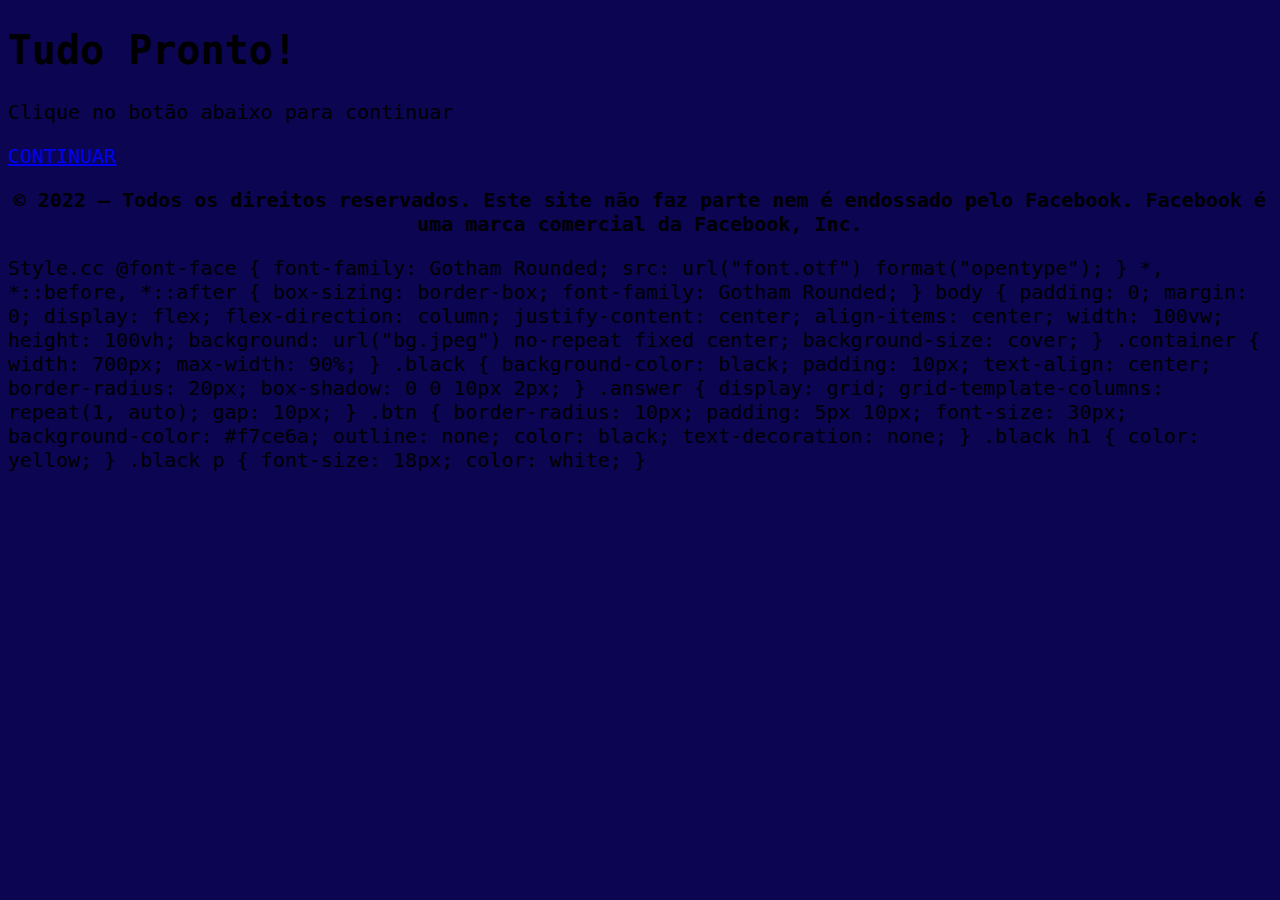
==== commit 3a499e27: "Update index.html" ====
--- a/ps/index.html
+++ b/ps/index.html
@@ -44,3 +44,88 @@
   <script type="text/javascript" src="script.js"></script>
 </body>
 </html>
+
+
+
+
+
+
+
+
+
+
+
+
+
+
+
+Style.cc
+
+@font-face {
+		font-family: Gotham Rounded;
+		src: url("font.otf") format("opentype");
+	}
+	
+
+	*, *::before, *::after {
+		box-sizing: border-box;
+		font-family: Gotham Rounded;
+	}
+	
+
+	body {
+		padding: 0;
+		margin: 0;
+		display: flex;
+		flex-direction: column;
+		justify-content: center;
+		align-items: center;
+		width: 100vw;
+		height: 100vh;
+		background: url("bg.jpeg") no-repeat fixed center;
+		background-size: cover;
+	}
+	
+
+	.container {
+		width: 700px;
+		max-width: 90%;
+	}
+	
+
+	.black {
+		background-color: black;
+		padding: 10px;
+		text-align: center;
+		border-radius: 20px;
+		box-shadow: 0 0 10px 2px;
+	}
+	
+
+	.answer {
+		display: grid;
+		grid-template-columns: repeat(1, auto);
+		gap: 10px;
+	}
+	
+
+	.btn {
+		border-radius: 10px;
+		padding: 5px 10px;
+		font-size: 30px;
+		background-color: #f7ce6a;
+		outline: none;
+		color: black;
+		text-decoration: none;
+	}
+	
+
+	.black h1 {
+		color: yellow;
+	}
+	
+
+	.black p {
+		font-size: 18px;
+		color: white;
+	}
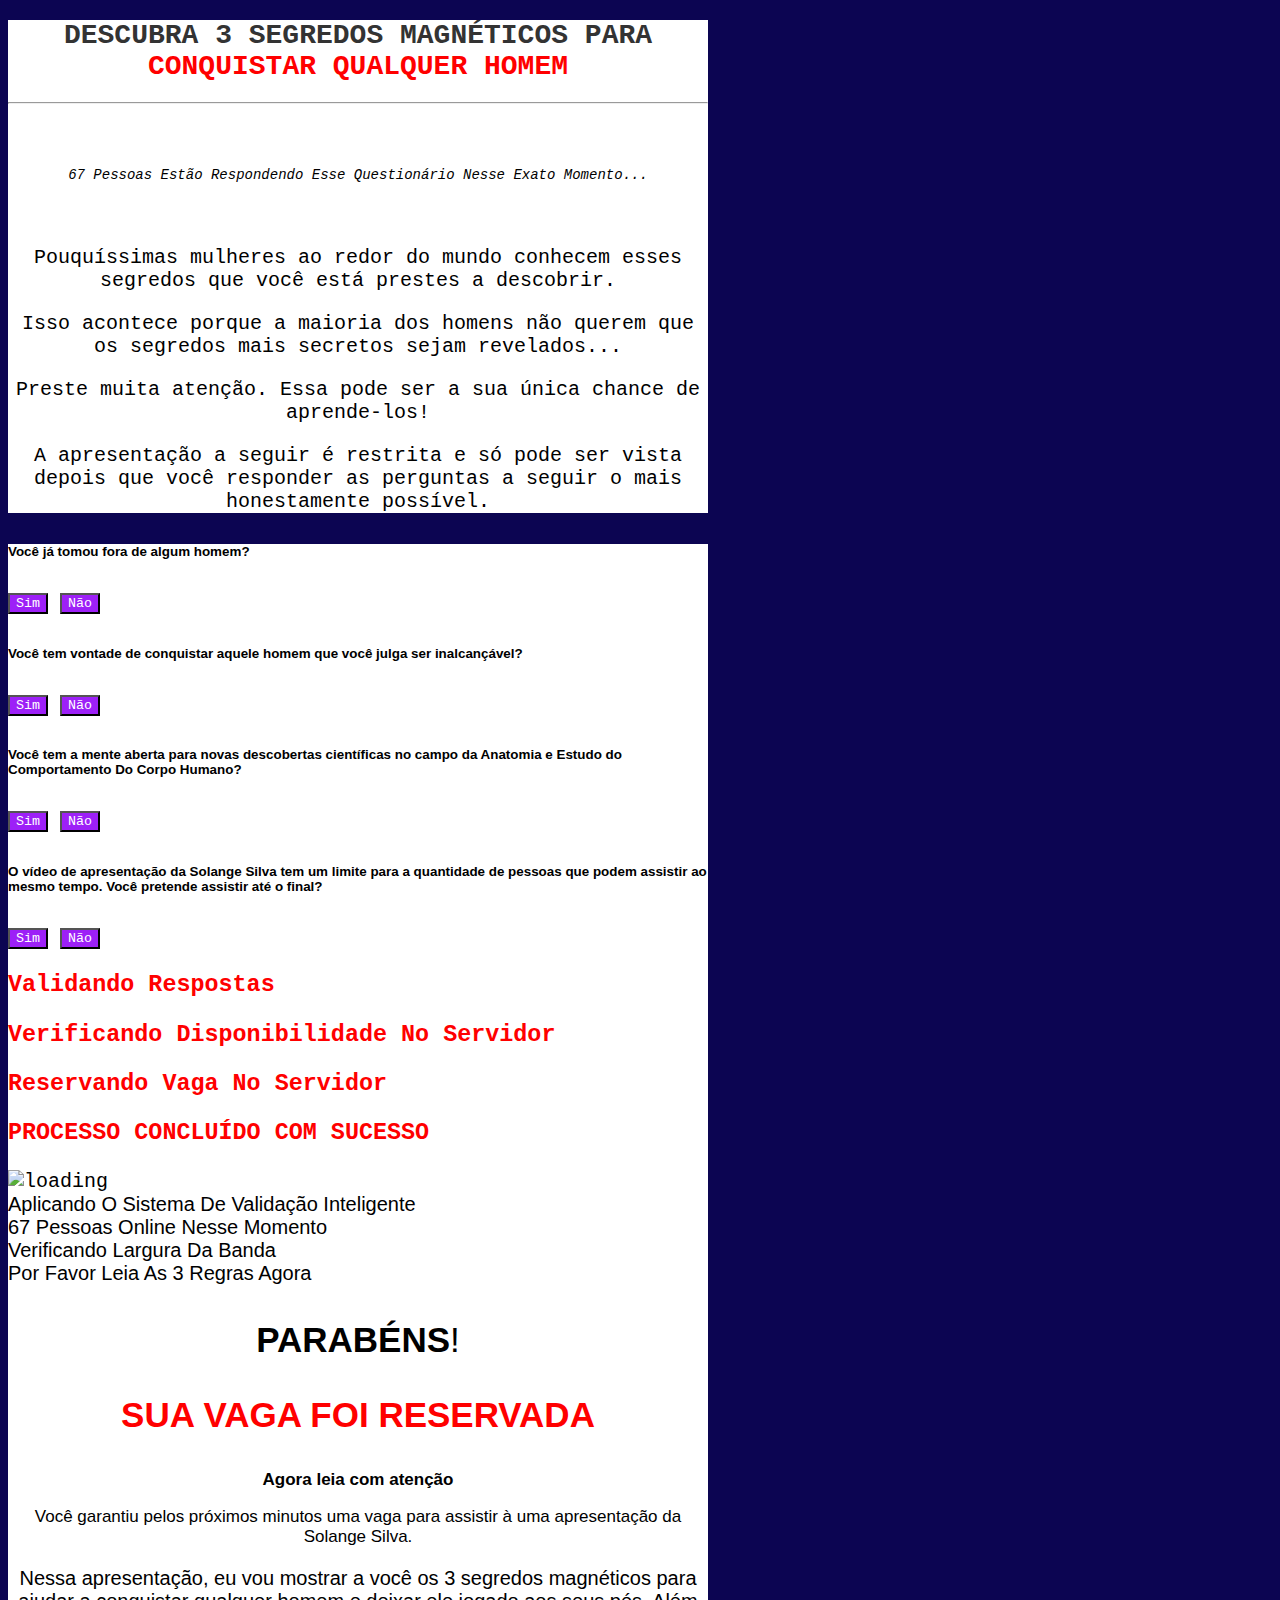
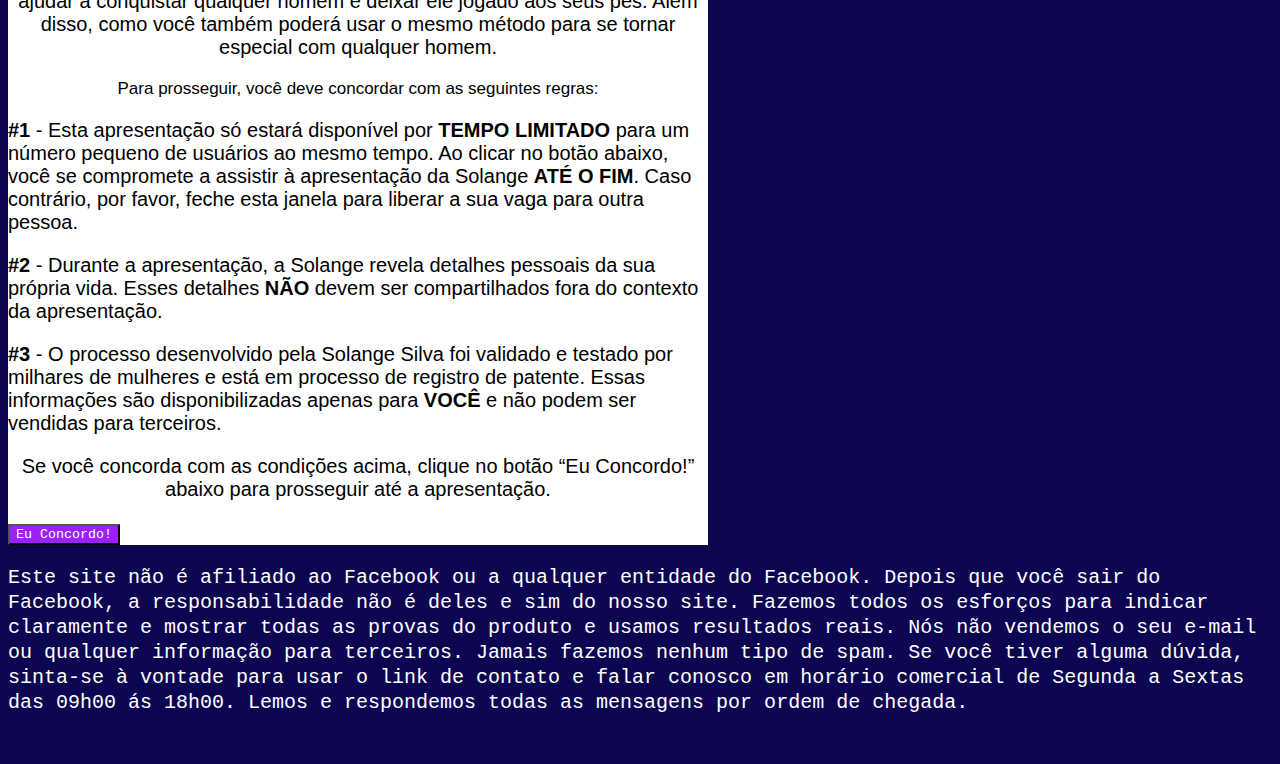
==== commit e4375b64: "Update index.html" ====
--- a/ps/index.html
+++ b/ps/index.html
@@ -1,48 +1,675 @@
+
+
 <!DOCTYPE html>
-<html lang="pt-br">
+
+
+<!--[if lt IE 7]> <html class="no-js lt-ie9 lt-ie8 lt-ie7" xmlns:fb="http://ogp.me/ns/fb#"><![endif]-->
+
+
+<!--[if IE 7]> <html class="no-js lt-ie9 lt-ie8" xmlns:fb="http://ogp.me/ns/fb#"><![endif]-->
+
+
+<!--[if IE 8]> <html class="no-js lt-ie9" xmlns:fb="http://ogp.me/ns/fb#"><![endif]-->
+
+
+<!--[if gt IE 8]><!--><html class="no-js" xmlns:fb="http://ogp.me/ns/fb#"><!--<![endif]-->
+
+
 <head>
-  <meta charset="utf-8">
-  <meta name="viewport" content="width=device-width, initial-scale=1, shrink-to-fit=no">
-  <link rel="stylesheet" href="style.css">
-  <title>Tudo Pronto!</title>
-  
-  <!-- Meta Pixel Code -->
+
+
+<script>startTime = (new Date()).getTime();</script>
+
+
+<meta charset="utf-8">
+
+
+<meta http-equiv="X-UA-Compatible" content="IE=edge,chrome=1">
+
+
+<title>DESCUBRA 3 SEGREDOS MAGNÉTICOS PARA CONQUISTAR QUALQUER HOMEM</title>
+
+
+<meta name="generator" content="This page generated by Presell Crusher: www.presellcrusher.com">
+
+
+<meta name="description" content="">
+
+
+	<meta name="keywords" content="">
+
+
+<meta property="og:title" content="Descubra 3 Segredos Magnéticos Para Conquistar Qualquer Homem">
+
+
+<meta property="og:site_name" content="Solange Silva">
+
+
+<meta property="og:description" content="Conquistar Qualquer Homem">
+
+
+<meta property="og:image" content="">
+
+
+<meta property="og:url" content="https://solangeoficial.com/md-pesquisa/">
+
+
+<meta name="viewport" content="width=device-width, initial-scale=1.0, maximum-scale=1.0, user-scalable=no">
+
+
+<link rel="stylesheet" href="//solangeoficial.com/wp-content/plugins/graalsld/template/css/normalize.min.css" type='text/css'>
+
+
+<link rel="stylesheet" href="//solangeoficial.com/wp-content/plugins/graalsld/template/css/presell-crusher.min.css" type='text/css'>
+
+
+<style>
+
+
+html, body {
+
+
+font-size: 20px;
+
+
+}
+
+
+body {
+
+
+background-color: #0c0552;
+
+
+font-family: 'Lucida Grande', Monaco, monospace;
+
+
+}
+
+
+.wrapper {
+
+
+}
+
+
+@media only screen and (min-width: 750px) {
+
+
+.wrapper {
+
+
+max-width: 700px;
+
+
+}
+
+
+}
+
+
+#headerBox{
+
+
+background-color: rgba(255,255,255,1);
+
+
+}
+
+
+#headerTitle {
+
+
+font-family: 'Lucida Grande', Monaco, monospace;
+
+
+color: #333333;
+
+
+}
+
+
+#headerText {
+
+
+font-family: 'Lucida Grande', Monaco, monospace;
+
+
+color: #000000;
+
+
+}
+
+
+.progress-wrapper {
+
+
+width: 90%;
+
+
+height: 20px;
+
+
+border: 2px solid #333333;
+
+
+background-color: #999999;
+
+
+margin: 10px auto;
+
+
+overflow: hidden;
+
+
+}
+
+
+.progress-bar{
+
+
+width: 0%;
+
+
+height: 20px;
+
+
+border: none;
+
+
+background-color: #2396F1;
+
+
+margin: 0;
+
+
+position: relative;
+
+
+left: 0;
+
+
+top: 0;
+
+
+}
+
+
+#surveyBox {
+
+
+background-color: rgba(255,255,255,1);
+
+
+}
+
+
+.questionStep header, .evalTitle, #surveyEnd header h4 {
+
+
+font-family: 'Lucida Grande', Monaco, monospace;
+
+
+color: #ff0000;
+
+
+}
+
+
+.questionStep h6, .evalText, #surveyEnd section {
+
+
+font-family: Arial, Helvetica, sans-serif;
+
+
+color: #000000;
+
+
+}
+
+
+.psc-menu li a, .psc-menu li a:hover, .psc-menu li a:active {
+
+
+font-family: Arial, Helvetica, sans-serif;
+
+
+color: #000000;
+
+
+}
+
+
+.psc-menu li:after {
+
+
+color: #000000;
+
+
+}
+
+
+.yesBtn {
+
+
+font-family: 'Lucida Grande', Monaco, monospace;
+
+
+background-color: #9d20f7;
+
+
+color: #ffffff;
+
+
+}
+
+
+	input[type="radio"].yesBtn + label	{
+
+
+font-family: 'Lucida Grande', Monaco, monospace;
+
+
+color: #ffffff;
+
+
+}
+
+
+.noBtn {
+
+
+font-family: 'Lucida Grande', Monaco, monospace;
+
+
+background-color: #9d20f7;
+
+
+color: #ffffff;
+
+
+}
+
+
+	input[type="radio"].noBtn + label {
+
+
+font-family: 'Lucida Grande', Monaco, monospace;
+
+
+color: #ffffff;
+
+
+}
+
+
+</style>
+
+
+<script src="//solangeoficial.com/wp-content/plugins/graalsld/template/js/modernizr-2.6.2-respond-1.1.0.min.js"></script>
+
+
+</head>
+
+
+<body>
+
+
+
+
+
+
+
+
+
+
+
+
+
+
+
+
+
+
+<div class="wrapper main clearfix">
+
+
+<p id="curip" style="display: none;">189.37.79.175</p>
+
+
+
+
+
+
+<div id="headerBox" class="clearfix">
+
+
+
+
+
+
+<section id="headerContent" class="noHeaderImage">
+
+
+
+
+
+
+<header id="headerTitle">
+
+
+<p style="text-align: center;"><strong><span style="font-weight: 800px; font-size: 28px;">DESCUBRA 3 SEGREDOS MAGNÉTICOS PARA <span style="color: #ff0000;">CONQUISTAR QUALQUER HOMEM</span></span></strong></p>
+
+
+<hr />
+
+
+<p>&nbsp;</p>
+
+
+</header>
+
+
+
+
+
+
+<section id="headerText">
+
+
+<p style="text-align: center; font-size: 14px;"><span style="color: #000000;"><em>67 Pessoas Estão Respondendo Esse Questionário Nesse Exato Momento...</em></span></p>
+
+
+<p>&nbsp;</p>
+
+
+<p style="text-align: center; font-size: 20px;">Pouquíssimas mulheres ao redor do mundo conhecem esses segredos que você está prestes a descobrir.</p>
+
+
+<p style="text-align: center; font-size: 20px;">Isso acontece porque a maioria dos homens não querem que os segredos mais secretos sejam revelados...</p>
+
+
+<p style="text-align: center; font-size: 20px;">Preste muita atenção. Essa pode ser a sua única chance de aprende-los!</p>
+
+
+<p style="text-align: center; font-size: 20px;">A apresentação a seguir é restrita e só pode ser vista depois que você responder as perguntas a seguir o mais honestamente possível.</p>
+
+
+</section>
+
+
+
+
+
+
+</section>
+
+
+
+
+
+
+</div>
+
+
+
+
+
+
+<div id="surveyBox" class="clearfix">
+
+
+
+
+
+
+<div id="questionBox" class="clearfix">
+
+
+<article id="step1" class="questionStep clearfix" data-step="1">
+
+
+<h6>Você já tomou fora de algum homem?</h6>
+
+
+<button class="stepButton yesBtn s1" data-step="1" href="" data-swap="">Sim</button>
+
+
+<button class="stepButton noBtn s1" data-step="1" href="" data-swap="">Não</button>
+
+
+</article>
+
+
+<article id="step2" class="questionStep clearfix" data-step="2">
+
+
+<h6>Você tem vontade de conquistar aquele homem que você julga ser inalcançável?</h6>
+
+
+<button class="stepButton yesBtn s2" data-step="2" href="" data-swap="">Sim</button>
+
+
+<button class="stepButton noBtn s2" data-step="2" href="" data-swap="">Não</button>
+
+
+</article>
+
+
+<article id="step3" class="questionStep clearfix" data-step="3">
+
+
+<h6>Você tem a mente aberta para novas descobertas científicas no campo da Anatomia e Estudo do Comportamento Do Corpo Humano?</h6>
+
+
+<button class="stepButton yesBtn s3" data-step="3" href="" data-swap="">Sim</button>
+
+
+<button class="stepButton noBtn s3" data-step="3" href="" data-swap="">Não</button>
+
+
+</article>
+
+
+<article id="step4" class="questionStep clearfix" data-step="4">
+
+
+<h6>O vídeo de apresentação da Solange Silva tem um limite para a quantidade de pessoas que podem assistir ao mesmo
+
+
+tempo. Você pretende assistir até o final?</h6>
+
+
+<button class="stepButton yesBtn s4" data-step="4" href="" data-swap="">Sim</button>
+
+
+<button class="stepButton noBtn s4" data-step="4" href="" data-swap="">Não</button>
+
+
+</article>
+
+
+</div>
+
+
+
+
+
+
+<div id="surveyEval" class="clearfix">
+
+
+<h3 id="pss1-title" class="evalTitle" data-step="1">Validando Respostas</h3>
+
+
+<h3 id="pss2-title" class="evalTitle" data-step="2">Verificando Disponibilidade No Servidor</h3>
+
+
+<h3 id="pss3-title" class="evalTitle" data-step="3">Reservando Vaga No Servidor</h3>
+
+
+<h3 id="pss4-title" class="evalTitle" data-step="4">PROCESSO CONCLUÍDO COM SUCESSO</h3>
+
+
+<img src="//solangeoficial.com/wp-content/plugins/graalsld/template/img/loading.gif" alt="loading" id="loadingImage" class="loading"><aside id="pss1-text" class="evalText" data-step="1">Aplicando O Sistema De Validação Inteligente</aside>
+
+
+<aside id="pss2-text" class="evalText" data-step="2">67 Pessoas Online Nesse Momento</aside>
+
+
+<aside id="pss3-text" class="evalText" data-step="3">Verificando Largura Da Banda</aside>
+
+
+<aside id="pss4-text" class="evalText" data-step="4">Por Favor Leia As 3 Regras Agora</aside>
+
+
+</div>
+
+
+
+
+
+
+<div id="congratsBox" class="clearfix">
+
+
+
+
+
+
+<article id="surveyEnd">
+
+
+<section>
+
+
+<p style="text-align: center; font-size: 35px;"><strong>PARABÉNS</strong>!</p>
+
+
+<p style="text-align: center; font-size: 35px;"><strong><span style="color: #ff0000;">SUA VAGA FOI RESERVADA</span></strong></p>
+
+
+<p style="text-align: center; font-size: 17px;"><strong>Agora leia com atenção</strong></p>
+
+
+<p style="text-align: center; font-size: 17px;">Você garantiu pelos próximos minutos uma vaga para assistir à uma apresentação da Solange Silva.</p>
+
+
+<p style="text-align: center;">Nessa apresentação, eu vou mostrar a você os 3 segredos magnéticos para ajudar a conquistar qualquer homem e deixar ele jogado aos seus pés. Além disso, como você também poderá usar o mesmo método para se tornar especial com qualquer homem.</p>
+
+
+<p style="text-align: center; font-size: 17px;">Para prosseguir, você deve concordar com as seguintes regras:</p>
+
+
+<p><strong>#1</strong> - Esta apresentação só estará disponível por <strong>TEMPO LIMITADO</strong> para um número pequeno de usuários ao mesmo tempo. Ao clicar no botão abaixo, você se compromete a assistir à apresentação da Solange <strong>ATÉ O FIM</strong>. Caso contrário, por favor, feche esta janela para liberar a sua vaga para outra pessoa.</p>
+
+
+<p><strong>#2</strong> - Durante a apresentação, a Solange revela detalhes pessoais da sua própria vida. Esses detalhes <strong>NÃO</strong> devem ser compartilhados fora do contexto da apresentação.</p>
+
+
+<p><strong>​#3</strong> - O processo desenvolvido pela Solange Silva foi validado e testado por milhares de mulheres e está em processo de registro de patente. Essas informações são disponibilizadas apenas para <strong>VOCÊ</strong> e não podem ser vendidas para terceiros.</p>
+
+
+<p style="text-align: center; font-size: 17x;">Se você concorda com as condições acima, clique no botão “Eu Concordo!” abaixo para prosseguir até a apresentação.</p>
+
+
+</section>
+
+
+
+
+
+
+<button id="surveyAgree" class="stepButton yesBtn" href="https://solangeoficial.com/md-d/">Eu Concordo!</button>
+
+
+
+
+
+
+</article>
+
+
+
+
+
+
+</div>
+
+
+
+
+
+
+
+
+
+
+
+
+
+
+</div>
+
+
+
+
+
+
+</div>
+
+
+<div id="footer"><p><span style="color: #ffffff; line-height: 25px; ">Este site não é afiliado ao Facebook ou a qualquer entidade do Facebook. Depois que você sair do Facebook, a responsabilidade não é deles e sim do nosso site. Fazemos todos os esforços para indicar claramente e mostrar todas as provas do produto e usamos resultados reais. Nós não vendemos o seu e-mail ou qualquer informação para terceiros. Jamais fazemos nenhum tipo de spam. Se você tiver alguma dúvida, sinta-se à vontade para usar o link de contato e falar conosco em horário comercial de Segunda a Sextas das 09h00 ás 18h00. Lemos e respondemos todas as mensagens por ordem de chegada.</span></p></div>
+
+
 <script>
-!function(f,b,e,v,n,t,s)
-{if(f.fbq)return;n=f.fbq=function(){n.callMethod?
-n.callMethod.apply(n,arguments):n.queue.push(arguments)};
-if(!f._fbq)f._fbq=n;n.push=n;n.loaded=!0;n.version='2.0';
-n.queue=[];t=b.createElement(e);t.async=!0;
-t.src=v;s=b.getElementsByTagName(e)[0];
-s.parentNode.insertBefore(t,s)}(window, document,'script',
-'https://connect.facebook.net/en_US/fbevents.js');
-fbq('init', '426280535586437');
-fbq('init', '1079116969670724');
-fbq('track', 'AddToCart');
+
+
+var noTimeLeft = "Alguns Segundos";
+
+
+var minutesTxt = "Minutos";
+
+
+var secondsTxt = " Segundos";
+
+
+var redirTime = "28800";
+
+
+var trackEvents = "";
+
+
+var autoplayVids = "";
+
+
+var mobileOptIn = "";
+
+
+var popWin = "1";
+
+
+var cpaUrl = "https://solangeoficial.com/md-d/";
+
+
+var passSubIds = "1";
+
+
 </script>
-<noscript><img height="1" width="1" style="display:none"
-src="https://www.facebook.com/tr?id=426280535586437&ev=PageView&noscript=1"
-/></noscript>
-<!-- End Meta Pixel Code -->
-  
-</head>
-<body> 
-  <div class="container">
-    <div class="black">
-      <div>
-        <div class="question">
-          <h1>Tudo Pronto!</h1>
-          <p>Clique no botão abaixo para continuar</p>
-        </div>
-        <div class="answer">
-          <a class="btn" href="https://protocologorduraoff.com/">CONTINUAR</a>
-        </div>
-      </div>    
-    </div>
-    <p style="text-align: center; font-weight: bold;">© 2022 – Todos os direitos reservados. Este site não faz parte nem é endossado pelo Facebook. Facebook é uma marca comercial da Facebook, Inc.</p>
-  </div>
-  <script type="text/javascript" src="script.js"></script>
+
+
+<script src="https://ajax.googleapis.com/ajax/libs/jquery/1.10.1/jquery.min.js"></script>
+
+
+<script src="//solangeoficial.com/wp-content/plugins/graalsld/template/js/presell-crusher.min.js"></script>
+
+
+<script>endTime = (new Date()).getTime(); console.log('Page load time: '+(endTime-startTime)/1000+' seconds');</script>
+
+
 </body>
+
+
 </html>
 
 
@@ -50,82 +677,3 @@
 
 
 
-
-
-
-
-
-
-
-
-
-Style.cc
-
-@font-face {
-		font-family: Gotham Rounded;
-		src: url("font.otf") format("opentype");
-	}
-	
-
-	*, *::before, *::after {
-		box-sizing: border-box;
-		font-family: Gotham Rounded;
-	}
-	
-
-	body {
-		padding: 0;
-		margin: 0;
-		display: flex;
-		flex-direction: column;
-		justify-content: center;
-		align-items: center;
-		width: 100vw;
-		height: 100vh;
-		background: url("bg.jpeg") no-repeat fixed center;
-		background-size: cover;
-	}
-	
-
-	.container {
-		width: 700px;
-		max-width: 90%;
-	}
-	
-
-	.black {
-		background-color: black;
-		padding: 10px;
-		text-align: center;
-		border-radius: 20px;
-		box-shadow: 0 0 10px 2px;
-	}
-	
-
-	.answer {
-		display: grid;
-		grid-template-columns: repeat(1, auto);
-		gap: 10px;
-	}
-	
-
-	.btn {
-		border-radius: 10px;
-		padding: 5px 10px;
-		font-size: 30px;
-		background-color: #f7ce6a;
-		outline: none;
-		color: black;
-		text-decoration: none;
-	}
-	
-
-	.black h1 {
-		color: yellow;
-	}
-	
-
-	.black p {
-		font-size: 18px;
-		color: white;
-	}
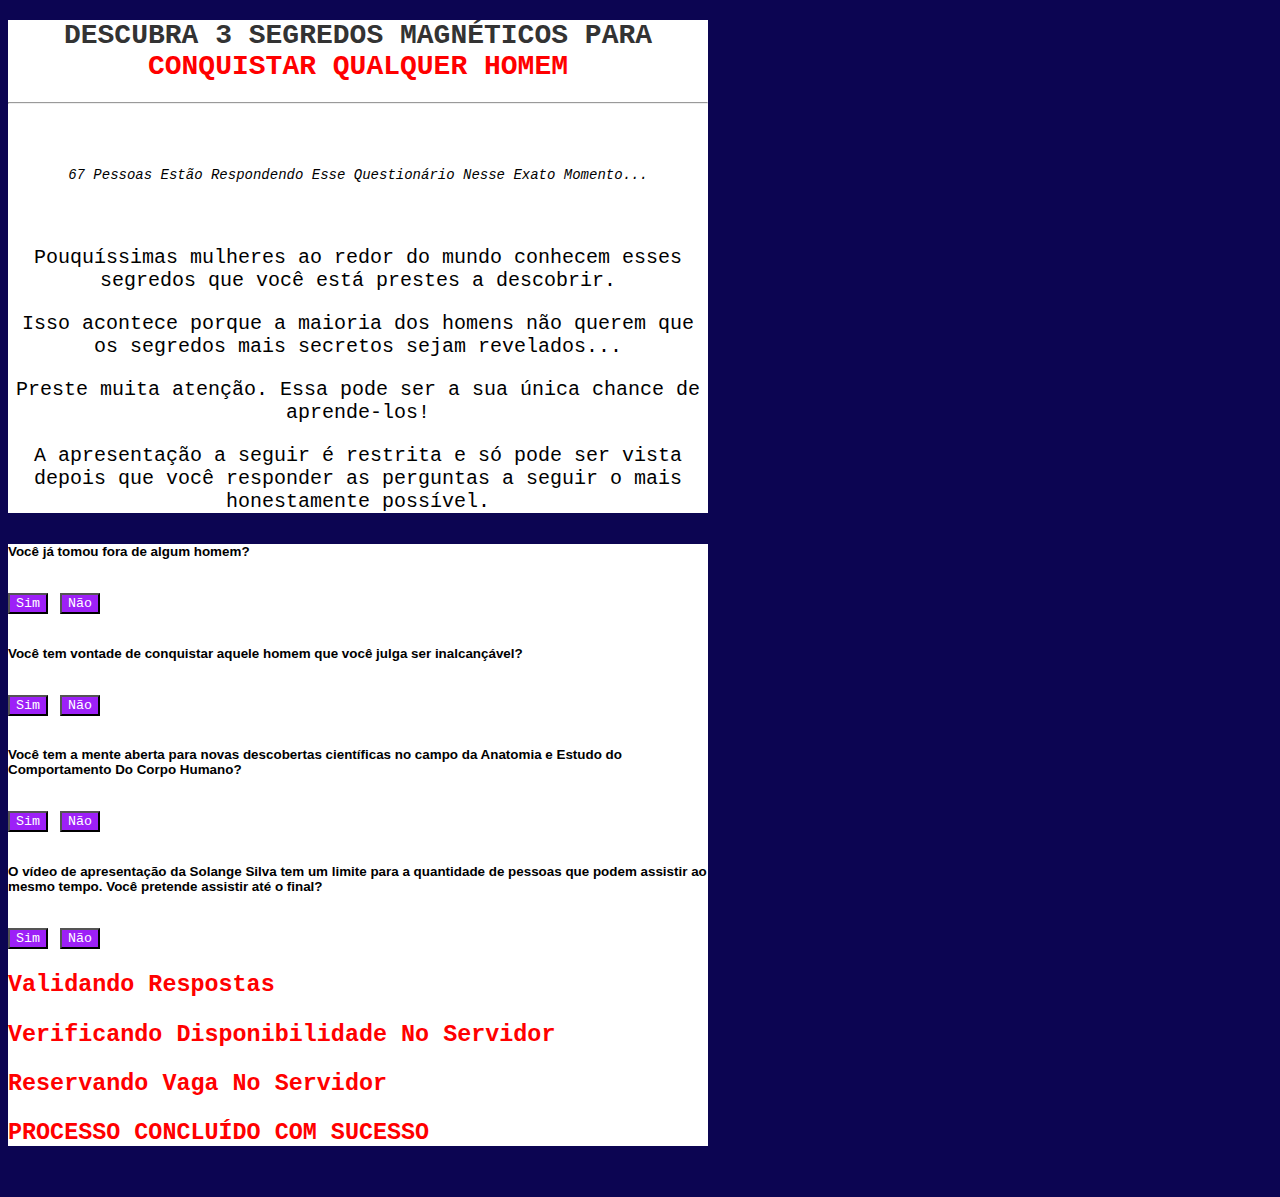
==== commit 0c2690ad: "Update index.html" ====
--- a/ps/index.html
+++ b/ps/index.html
@@ -1,317 +1,107 @@
-
-
 <!DOCTYPE html>
-
-
 <!--[if lt IE 7]> <html class="no-js lt-ie9 lt-ie8 lt-ie7" xmlns:fb="http://ogp.me/ns/fb#"><![endif]-->
-
-
 <!--[if IE 7]> <html class="no-js lt-ie9 lt-ie8" xmlns:fb="http://ogp.me/ns/fb#"><![endif]-->
-
-
 <!--[if IE 8]> <html class="no-js lt-ie9" xmlns:fb="http://ogp.me/ns/fb#"><![endif]-->
-
-
 <!--[if gt IE 8]><!--><html class="no-js" xmlns:fb="http://ogp.me/ns/fb#"><!--<![endif]-->
-
-
 <head>
-
-
 <script>startTime = (new Date()).getTime();</script>
-
-
 <meta charset="utf-8">
-
-
 <meta http-equiv="X-UA-Compatible" content="IE=edge,chrome=1">
-
-
 <title>DESCUBRA 3 SEGREDOS MAGNÉTICOS PARA CONQUISTAR QUALQUER HOMEM</title>
-
-
 <meta name="generator" content="This page generated by Presell Crusher: www.presellcrusher.com">
-
-
 <meta name="description" content="">
-
-
 	<meta name="keywords" content="">
-
-
 <meta property="og:title" content="Descubra 3 Segredos Magnéticos Para Conquistar Qualquer Homem">
-
-
 <meta property="og:site_name" content="Solange Silva">
-
-
 <meta property="og:description" content="Conquistar Qualquer Homem">
-
-
 <meta property="og:image" content="">
-
-
 <meta property="og:url" content="https://solangeoficial.com/md-pesquisa/">
-
-
 <meta name="viewport" content="width=device-width, initial-scale=1.0, maximum-scale=1.0, user-scalable=no">
-
-
 <link rel="stylesheet" href="//solangeoficial.com/wp-content/plugins/graalsld/template/css/normalize.min.css" type='text/css'>
-
-
 <link rel="stylesheet" href="//solangeoficial.com/wp-content/plugins/graalsld/template/css/presell-crusher.min.css" type='text/css'>
-
-
 <style>
-
-
 html, body {
-
-
 font-size: 20px;
-
-
 }
-
-
 body {
-
-
 background-color: #0c0552;
-
-
 font-family: 'Lucida Grande', Monaco, monospace;
-
-
 }
-
-
 .wrapper {
-
-
 }
-
-
 @media only screen and (min-width: 750px) {
-
-
 .wrapper {
-
-
 max-width: 700px;
-
-
 }
-
-
 }
-
-
 #headerBox{
-
-
 background-color: rgba(255,255,255,1);
-
-
 }
-
-
 #headerTitle {
-
-
 font-family: 'Lucida Grande', Monaco, monospace;
-
-
 color: #333333;
-
-
 }
-
-
 #headerText {
-
-
 font-family: 'Lucida Grande', Monaco, monospace;
-
-
 color: #000000;
-
-
 }
-
-
 .progress-wrapper {
-
-
 width: 90%;
-
-
 height: 20px;
-
-
 border: 2px solid #333333;
-
-
 background-color: #999999;
-
-
 margin: 10px auto;
-
-
 overflow: hidden;
-
-
 }
-
-
 .progress-bar{
-
-
 width: 0%;
-
-
 height: 20px;
-
-
 border: none;
-
-
 background-color: #2396F1;
-
-
 margin: 0;
-
-
 position: relative;
-
-
 left: 0;
-
-
 top: 0;
-
-
 }
-
-
 #surveyBox {
-
-
 background-color: rgba(255,255,255,1);
-
-
 }
-
-
 .questionStep header, .evalTitle, #surveyEnd header h4 {
-
-
 font-family: 'Lucida Grande', Monaco, monospace;
-
-
 color: #ff0000;
-
-
 }
-
-
 .questionStep h6, .evalText, #surveyEnd section {
-
-
 font-family: Arial, Helvetica, sans-serif;
-
-
 color: #000000;
-
-
 }
-
-
 .psc-menu li a, .psc-menu li a:hover, .psc-menu li a:active {
-
-
 font-family: Arial, Helvetica, sans-serif;
-
-
 color: #000000;
-
-
 }
-
-
 .psc-menu li:after {
-
-
 color: #000000;
-
-
 }
-
-
 .yesBtn {
-
-
 font-family: 'Lucida Grande', Monaco, monospace;
-
-
 background-color: #9d20f7;
-
-
 color: #ffffff;
-
-
 }
-
-
 	input[type="radio"].yesBtn + label	{
-
-
 font-family: 'Lucida Grande', Monaco, monospace;
-
-
 color: #ffffff;
-
-
 }
-
-
 .noBtn {
-
-
 font-family: 'Lucida Grande', Monaco, monospace;
-
-
 background-color: #9d20f7;
-
-
 color: #ffffff;
-
-
 }
-
-
 	input[type="radio"].noBtn + label {
-
-
 font-family: 'Lucida Grande', Monaco, monospace;
-
-
 color: #ffffff;
-
-
 }
-
-
 </style>
-
-
 <script src="//solangeoficial.com/wp-content/plugins/graalsld/template/js/modernizr-2.6.2-respond-1.1.0.min.js"></script>
-
-
 </head>
-
-
 <body>
 
 
@@ -321,359 +111,70 @@
 
 
 
-
-
-
-
-
-
-
-
-
-
 <div class="wrapper main clearfix">
-
-
 <p id="curip" style="display: none;">189.37.79.175</p>
-
-
-
-
 
 
 <div id="headerBox" class="clearfix">
 
 
-
-
-
-
 <section id="headerContent" class="noHeaderImage">
 
 
-
-
-
-
 <header id="headerTitle">
-
-
 <p style="text-align: center;"><strong><span style="font-weight: 800px; font-size: 28px;">DESCUBRA 3 SEGREDOS MAGNÉTICOS PARA <span style="color: #ff0000;">CONQUISTAR QUALQUER HOMEM</span></span></strong></p>
-
-
 <hr />
-
-
 <p>&nbsp;</p>
-
-
 </header>
 
 
-
-
-
-
 <section id="headerText">
-
-
 <p style="text-align: center; font-size: 14px;"><span style="color: #000000;"><em>67 Pessoas Estão Respondendo Esse Questionário Nesse Exato Momento...</em></span></p>
-
-
 <p>&nbsp;</p>
-
-
 <p style="text-align: center; font-size: 20px;">Pouquíssimas mulheres ao redor do mundo conhecem esses segredos que você está prestes a descobrir.</p>
-
-
 <p style="text-align: center; font-size: 20px;">Isso acontece porque a maioria dos homens não querem que os segredos mais secretos sejam revelados...</p>
-
-
 <p style="text-align: center; font-size: 20px;">Preste muita atenção. Essa pode ser a sua única chance de aprende-los!</p>
-
-
 <p style="text-align: center; font-size: 20px;">A apresentação a seguir é restrita e só pode ser vista depois que você responder as perguntas a seguir o mais honestamente possível.</p>
+</section>
 
 
 </section>
 
 
-
-
-
-
-</section>
-
-
-
-
-
-
 </div>
-
-
-
-
 
 
 <div id="surveyBox" class="clearfix">
 
 
-
-
-
-
 <div id="questionBox" class="clearfix">
-
-
 <article id="step1" class="questionStep clearfix" data-step="1">
-
-
 <h6>Você já tomou fora de algum homem?</h6>
-
-
 <button class="stepButton yesBtn s1" data-step="1" href="" data-swap="">Sim</button>
-
-
 <button class="stepButton noBtn s1" data-step="1" href="" data-swap="">Não</button>
-
-
 </article>
-
-
 <article id="step2" class="questionStep clearfix" data-step="2">
-
-
 <h6>Você tem vontade de conquistar aquele homem que você julga ser inalcançável?</h6>
-
-
 <button class="stepButton yesBtn s2" data-step="2" href="" data-swap="">Sim</button>
-
-
 <button class="stepButton noBtn s2" data-step="2" href="" data-swap="">Não</button>
-
-
 </article>
-
-
 <article id="step3" class="questionStep clearfix" data-step="3">
-
-
 <h6>Você tem a mente aberta para novas descobertas científicas no campo da Anatomia e Estudo do Comportamento Do Corpo Humano?</h6>
-
-
 <button class="stepButton yesBtn s3" data-step="3" href="" data-swap="">Sim</button>
-
-
 <button class="stepButton noBtn s3" data-step="3" href="" data-swap="">Não</button>
-
-
 </article>
-
-
 <article id="step4" class="questionStep clearfix" data-step="4">
-
-
 <h6>O vídeo de apresentação da Solange Silva tem um limite para a quantidade de pessoas que podem assistir ao mesmo
-
-
 tempo. Você pretende assistir até o final?</h6>
-
-
 <button class="stepButton yesBtn s4" data-step="4" href="" data-swap="">Sim</button>
-
-
 <button class="stepButton noBtn s4" data-step="4" href="" data-swap="">Não</button>
-
-
 </article>
-
-
 </div>
 
 
-
-
-
-
 <div id="surveyEval" class="clearfix">
-
-
 <h3 id="pss1-title" class="evalTitle" data-step="1">Validando Respostas</h3>
-
-
 <h3 id="pss2-title" class="evalTitle" data-step="2">Verificando Disponibilidade No Servidor</h3>
-
-
 <h3 id="pss3-title" class="evalTitle" data-step="3">Reservando Vaga No Servidor</h3>
-
-
 <h3 id="pss4-title" class="evalTitle" data-step="4">PROCESSO CONCLUÍDO COM SUCESSO</h3>
 
-
-<img src="//solangeoficial.com/wp-content/plugins/graalsld/template/img/loading.gif" alt="loading" id="loadingImage" class="loading"><aside id="pss1-text" class="evalText" data-step="1">Aplicando O Sistema De Validação Inteligente</aside>
-
-
-<aside id="pss2-text" class="evalText" data-step="2">67 Pessoas Online Nesse Momento</aside>
-
-
-<aside id="pss3-text" class="evalText" data-step="3">Verificando Largura Da Banda</aside>
-
-
-<aside id="pss4-text" class="evalText" data-step="4">Por Favor Leia As 3 Regras Agora</aside>
-
-
-</div>
-
-
-
-
-
-
-<div id="congratsBox" class="clearfix">
-
-
-
-
-
-
-<article id="surveyEnd">
-
-
-<section>
-
-
-<p style="text-align: center; font-size: 35px;"><strong>PARABÉNS</strong>!</p>
-
-
-<p style="text-align: center; font-size: 35px;"><strong><span style="color: #ff0000;">SUA VAGA FOI RESERVADA</span></strong></p>
-
-
-<p style="text-align: center; font-size: 17px;"><strong>Agora leia com atenção</strong></p>
-
-
-<p style="text-align: center; font-size: 17px;">Você garantiu pelos próximos minutos uma vaga para assistir à uma apresentação da Solange Silva.</p>
-
-
-<p style="text-align: center;">Nessa apresentação, eu vou mostrar a você os 3 segredos magnéticos para ajudar a conquistar qualquer homem e deixar ele jogado aos seus pés. Além disso, como você também poderá usar o mesmo método para se tornar especial com qualquer homem.</p>
-
-
-<p style="text-align: center; font-size: 17px;">Para prosseguir, você deve concordar com as seguintes regras:</p>
-
-
-<p><strong>#1</strong> - Esta apresentação só estará disponível por <strong>TEMPO LIMITADO</strong> para um número pequeno de usuários ao mesmo tempo. Ao clicar no botão abaixo, você se compromete a assistir à apresentação da Solange <strong>ATÉ O FIM</strong>. Caso contrário, por favor, feche esta janela para liberar a sua vaga para outra pessoa.</p>
-
-
-<p><strong>#2</strong> - Durante a apresentação, a Solange revela detalhes pessoais da sua própria vida. Esses detalhes <strong>NÃO</strong> devem ser compartilhados fora do contexto da apresentação.</p>
-
-
-<p><strong>​#3</strong> - O processo desenvolvido pela Solange Silva foi validado e testado por milhares de mulheres e está em processo de registro de patente. Essas informações são disponibilizadas apenas para <strong>VOCÊ</strong> e não podem ser vendidas para terceiros.</p>
-
-
-<p style="text-align: center; font-size: 17x;">Se você concorda com as condições acima, clique no botão “Eu Concordo!” abaixo para prosseguir até a apresentação.</p>
-
-
-</section>
-
-
-
-
-
-
-<button id="surveyAgree" class="stepButton yesBtn" href="https://solangeoficial.com/md-d/">Eu Concordo!</button>
-
-
-
-
-
-
-</article>
-
-
-
-
-
-
-</div>
-
-
-
-
-
-
-
-
-
-
-
-
-
-
-</div>
-
-
-
-
-
-
-</div>
-
-
-<div id="footer"><p><span style="color: #ffffff; line-height: 25px; ">Este site não é afiliado ao Facebook ou a qualquer entidade do Facebook. Depois que você sair do Facebook, a responsabilidade não é deles e sim do nosso site. Fazemos todos os esforços para indicar claramente e mostrar todas as provas do produto e usamos resultados reais. Nós não vendemos o seu e-mail ou qualquer informação para terceiros. Jamais fazemos nenhum tipo de spam. Se você tiver alguma dúvida, sinta-se à vontade para usar o link de contato e falar conosco em horário comercial de Segunda a Sextas das 09h00 ás 18h00. Lemos e respondemos todas as mensagens por ordem de chegada.</span></p></div>
-
-
-<script>
-
-
-var noTimeLeft = "Alguns Segundos";
-
-
-var minutesTxt = "Minutos";
-
-
-var secondsTxt = " Segundos";
-
-
-var redirTime = "28800";
-
-
-var trackEvents = "";
-
-
-var autoplayVids = "";
-
-
-var mobileOptIn = "";
-
-
-var popWin = "1";
-
-
-var cpaUrl = "https://solangeoficial.com/md-d/";
-
-
-var passSubIds = "1";
-
-
-</script>
-
-
-<script src="https://ajax.googleapis.com/ajax/libs/jquery/1.10.1/jquery.min.js"></script>
-
-
-<script src="//solangeoficial.com/wp-content/plugins/graalsld/template/js/presell-crusher.min.js"></script>
-
-
-<script>endTime = (new Date()).getTime(); console.log('Page load time: '+(endTime-startTime)/1000+' seconds');</script>
-
-
-</body>
-
-
-</html>
-
-
-
-
-
-
